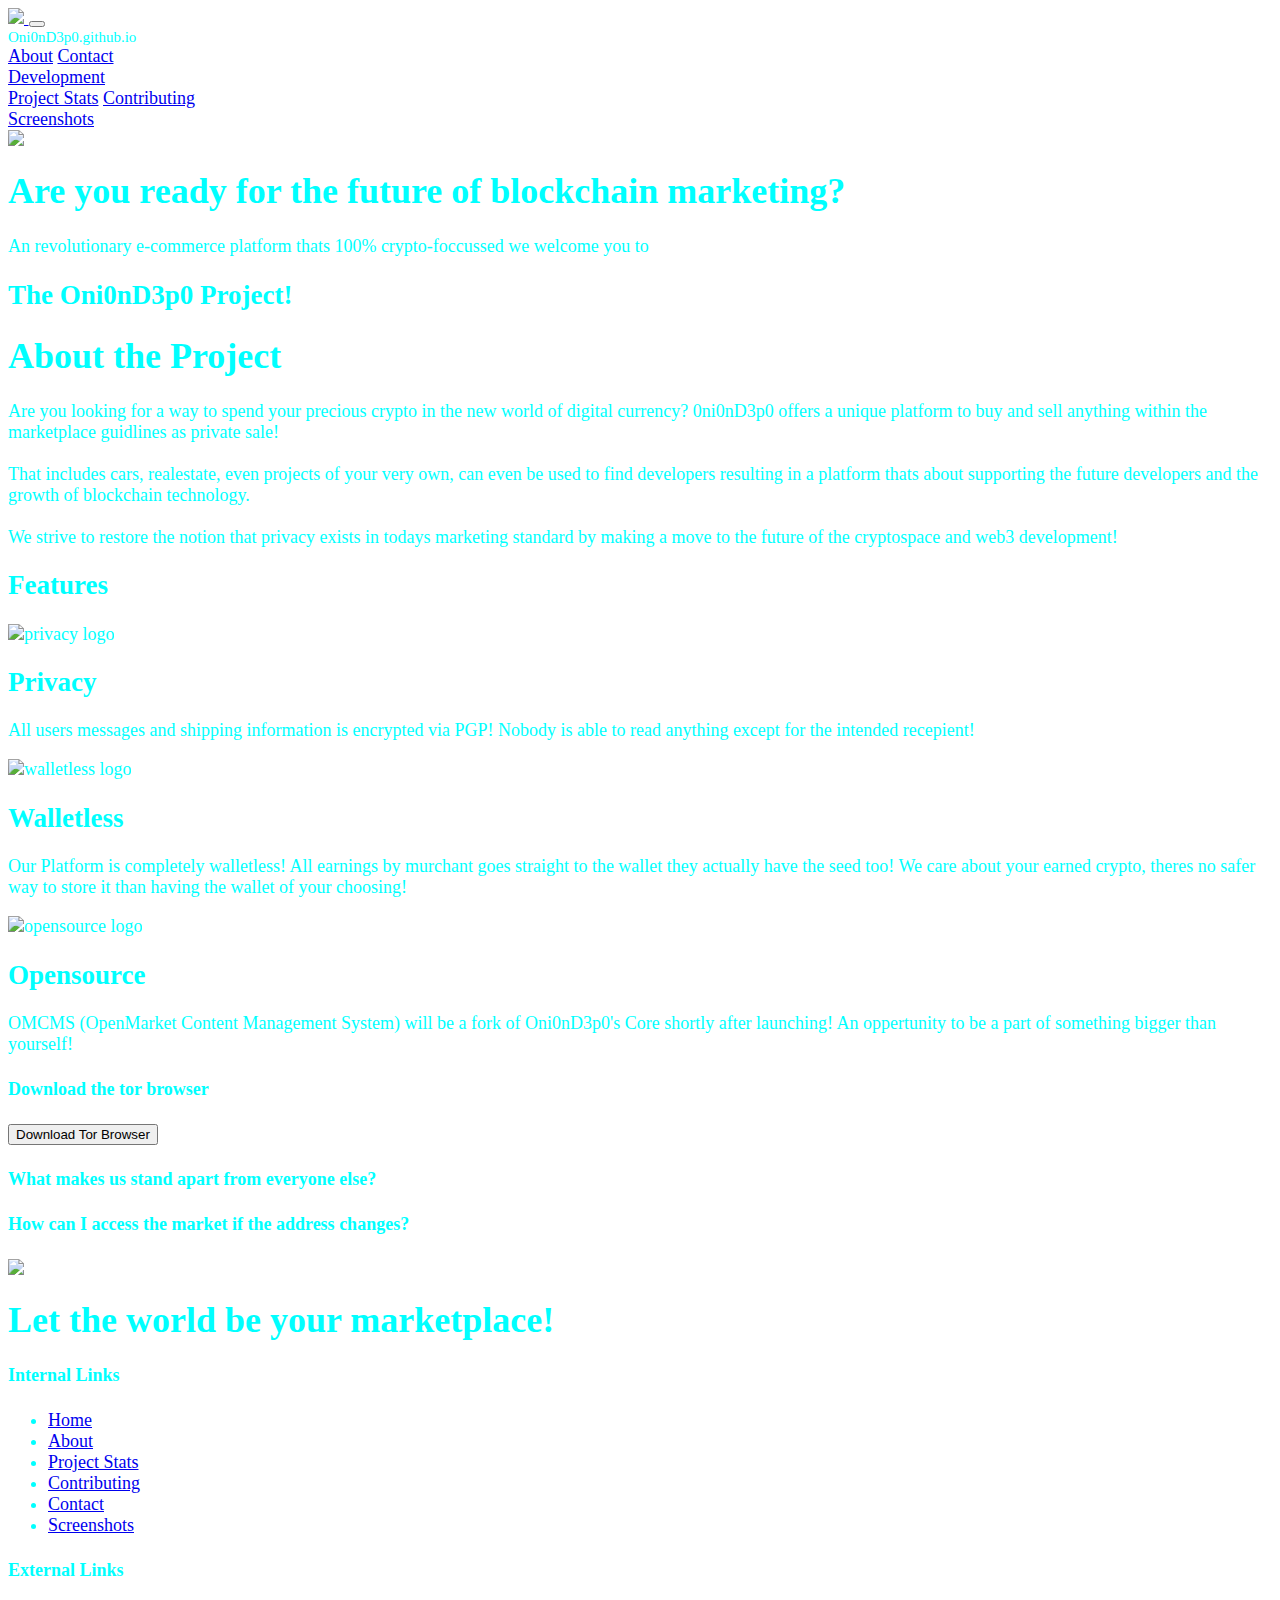
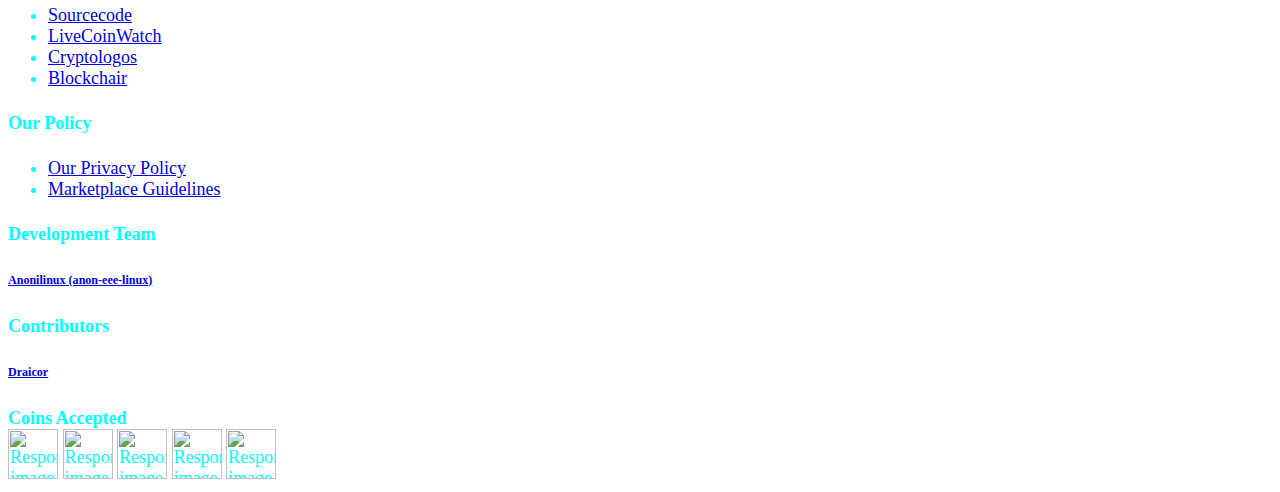
==== index.html @ 4b7bdcfb "initiate commit" ====
<html>

<head>
  <title>Home</title>
  <link href="https://cdn.jsdelivr.net/npm/bootstrap@5.0.2/dist/css/bootstrap.min.css" rel="stylesheet"
    integrity="sha384-EVSTQN3/azprG1Anm3QDgpJLIm9Nao0Yz1ztcQTwFspd3yD65VohhpuuCOmLASjC" crossorigin="anonymous">
  <!-- View Port -->
  <meta name="viewport" content="width=device-width, initial-scale=1" />
  <!-- Bootstrap CSS only -->
  <link href="https://cdn.jsdelivr.net/npm/bootstrap@5.2.2/dist/css/bootstrap.min.css" rel="stylesheet"
    integrity="sha384-Zenh87qX5JnK2Jl0vWa8Ck2rdkQ2Bzep5IDxbcnCeuOxjzrPF/et3URy9Bv1WTRi" crossorigin="anonymous">
  <!-- Custom CSS -->
  <link rel="stylesheet" type="text/css" href="https://oniondepo.github.io/surface_website/files/css/style.css">
  <!-- Font Awesome Icon Library -->
  <link href="netdna.bootstrapcdn.com/font-awesome/3.2.1/css/font-awesome.css" rel="stylesheet">
  <link rel="stylesheet" href="https://cdnjs.cloudflare.com/ajax/libs/font-awesome/4.7.0/css/font-awesome.min.css">
  <!-- Bootstrap bundle mini.js -->
  <script src="https://cdn.jsdelivr.net/npm/bootstrap@5.0.2/dist/js/bootstrap.bundle.min.js"></script>
  <!-- Font Family -->
  <link href='http://fonts.googleapis.com/css?family=Oswald:400,300,700' rel='stylesheet' type='text/css'>
</head>

<body class="bg-black" style="color: cyan; font-size: 18;">

  <style>
    .navbar {
      background-image: url("https://oniondepo.github.io/surface_website/files/images/banners/banner-3.webp");
    }
  </style>

  <nav class="navbar navbar-expand-lg navbar-light #navbar-bg-img">
    <div class="container-fluid justify-content-center">
      <a href="https://oniondepo.github.io/surface_website/" class="nav-item nav-link bg-none">
        <img class="custom-logo" src="https://oniondepo.github.io/surface_website/files/images/oniondepo_logo.gif">
      </a>
      <button type="button" class="navbar-toggler bg-dark" data-bs-toggle="collapse" data-bs-target="#navbarCollapse">
        <span class="navbar-toggler-icon bg-white"></span>
      </button>
      <div class="collapse navbar-collapse justify-content-between bg-custom-secondary p-2" id="navbarCollapse">
        <span class="text-success shadow-primary">
          <small>
            Oni0nD3p0.github.io
          </small>
        </span>
        <div class="navbar-nav">
          <a href="https://oniondepo.github.io/surface_website/about/" class="nav-item nav-link text-white shadow-primary">About</a>
          <a href="https://oniondepo.github.io/surface_website/contact/" class="nav-item nav-link text-white shadow-primary">Contact</a>
          <div class="nav-item dropdown">
            <a href="https://oniondepo.github.io/surface_website/development/" class="nav-link dropdown-toggle text-white shadow-primary"
              data-bs-toggle="dropdown">Development</a>
            <div class="dropdown-menu bg-custom-secondary">
              <a href="https://oniondepo.github.io/surface_website/development/" class="dropdown-item text-white shadow-primary">Project Stats</a>
              <a href="https://oniondepo.github.io/surface_website/development/contributing.html" class="dropdown-item text-white shadow-primary">Contributing</a>
            </div>
          </div>
          <div class="navbar-nav">
            <a href="https://oniondepo.github.io/surface_website/screenshots/" class="nav-item nav-link active text-white shadow-primary">Screenshots</a>
          </div>
        </div>
      </div>
    </div>
  </nav>
  <!-- Site Notifications -->

  <div class="container-fluid">
    <div class="row p-2 justify-content-center">
      <!-- left sidebar -->
      <div class="col-sm-12 col-md-8">

        <div class="row p-2 justify-content-center">

          <div class="row p-2 bg-custom-secondary"> <!-- page banner -->
            <img class="banner-custom" src="https://oniondepo.github.io/surface_website/files/images/banners/banner-10.jpg">
          </div>

          <div class="row justify-content-center p-2 text-center bg-custom-secondary mb-2"> <!-- Be a subscriber -->
            <h1 class="mb-2 p-2 text-black shadow-primary">Are you ready for the future of blockchain marketing?</h1>
            <span>An revolutionary e-commerce platform thats 100% crypto-foccussed we welcome you to</span>
            <h2 class="text-white shadow-primary">The Oni0nD3p0 Project!</h2>
          </div>

          <div class="row p-2 justify-content-center bg-custom-secondary mb-2"> <!-- INTRO Section -->
            <h1 class="p-2 text-danger">About the Project</h1>
            <article class="p-2 rounded-4">

              Are you looking for a way to spend your precious crypto in the new world of digital currency?
              0ni0nD3p0 offers a unique platform to buy and sell anything within the marketplace guidlines as private
              sale!<br><br>

              That includes cars, realestate, even projects of your very own, can even be used to find developers
              resulting in a platform thats about supporting the future developers and the growth of blockchain
              technology.

              <br><br>We strive to restore the notion that privacy exists in todays marketing standard by making a move
              to the future of the cryptospace and web3 development!
            </article>
          </div>

          <div class=" row p-2 justify-content-center bg-custom-secondary mb-2"> <!-- Features Section -->
            <h2 class="text-danger text-center p-2">Features</h2>
            <div class="row justify-content-center p-2">
              <div class="col- col-sm-12 col-md-4">
                <div class="row p-2 justify-content-center">
                  <div class="card m-2 bg-custom-secondary p-2">
                    <img class="card-img" src="https://oniondepo.github.io/surface_website/files/images/privacy.webp" alt="privacy logo" />
                    <div class="card-body">
                      <h2 class="card-title text-center">Privacy</h2>
                      <p class="card-text shadow-primary">
                        All users messages and shipping information is encrypted via PGP! Nobody is able to read
                        anything except for the intended recepient!
                      </p>
                    </div>
                  </div>
                </div>
              </div>

              <div class="col- col-sm-12 col-md-4">
                <div class="row p-2 justify-content-center">
                  <div class="card m-2 bg-custom-secondary p-2">
                    <img class="card-img" src="https://oniondepo.github.io/surface_website/files/images/walletless.jpg" alt="walletless logo" />
                    <div class="card-body">
                      <h2 class="card-title text-center">Walletless</h2>
                      <p class="card-text shadow-primary">
                        Our Platform is completely walletless! All earnings by murchant goes straight to the wallet they
                        actually have the seed too!
                        We care about your earned crypto, theres no safer way to store it than having the wallet of your
                        choosing!
                      </p>
                    </div>
                  </div>
                </div>
              </div>

              <div class="col- col-sm-12 col-md-4">
                <div class="row p-2 justify-content-center">
                  <div class="card m-2 bg-custom-secondary p-2">
                    <img class="card-img" src="https://oniondepo.github.io/surface_website/files/images/Open-Source-Maturity-Model.jpg" alt="opensource logo" />
                    <div class="card-body">
                      <h2 class="card-title text-center">Opensource</h2>
                      <p class="card-text shadow-primary">
                        OMCMS (OpenMarket Content Management System)
                        will be a fork of Oni0nD3p0's Core shortly after launching!
                        An oppertunity to be a part of something bigger than yourself!
                      </p>
                    </div>
                  </div>
                </div>
              </div>
            </div>
          </div>
          
          <div class="row justify-content-center p-2 text-center bg-custom-secondary mb-2"> <!-- other info -->
            <h4 class="text-black shadow-primary p-2">Download the tor browser</h4>
            <p class="mt-2 mb-2 p-2">
              <a href="https://www.torproject.org/download/" target="about_blank">
                <button class="btn btn-dark text-white shadow-primary p-2">
                  Download Tor Browser
                </button>
              </a>              
            </p>

            <h4 class="text-danger p-2">What makes us stand apart from everyone else?</h4>
            <p class="mt-2 mb-2 p-2">
             
            </p>

            <h4 class="text-danger p-2">How can I access the market if the address changes?</h4>
            <p class="mt-2 mb-2 p-2">
            </p>

          </div>

        </div>
      </div>
      <!-- right sidebar -->
    </div>
    <!-- Footer -->

    <style>
      .footer {
        background-image: url("https://oniondepo.github.io/surface_website/files/images/banners/banner-3.webp");
      }
    </style>

    <!-- Footer -->
    <footer class="row text-center justify-content-center p-2 bg-custom #footer">
      <div class="row text-center justify-content-center"> <!-- footer heading banner -->
        <div class="col-sm-12 col-md-6">
          <div class="row align-content-center p-2">
            <img class="banner-custom img-fluid" src="https://oniondepo.github.io/surface_website/files/images/banners/banner-5.webp">
            <h1 class="text-black shadow-primary p-2">Let the world be your marketplace!</h1>
          </div>
        </div>
      </div>
      <!-- Internal Links -->
      <div class="row text-center justify-content-center">
        <div class="col-4">
          <div class="row justify-content-center text-center p-2">
            <h4 class="text-muted"><b>Internal Links</b></h4>
            <ul class="list-unstyled fs-6">
              <li><a href="https://oniondepo.github.io/surface_website/">Home</a></li>
              <li><a href="https://oniondepo.github.io/surface_website/about/">About</a></li>
              <li><a href="https://oniondepo.github.io/surface_website/development/">Project Stats</a></li>
              <li><a href="https://oniondepo.github.io/surface_website/development/contributing/">Contributing</a></li>
              <li><a href="https://oniondepo.github.io/surface_website/contact/">Contact</a></li>
              <li><a href="https://oniondepo.github.io/surface_website/screenshots/">Screenshots</a></li>
            </ul>
          </div>
        </div>
        <!-- External Links -->
        <div class="col-4">
          <div class="row justify-content-center text-center p-2">
            <h4 class="text-muted"><b>External Links</b></h4>
            <ul class="list-unstyled fs-6">
              <li><a href="https://github.com/oniondepo/surface_website" use target="_blank">Sourcecode</a></li>
              <li><a href="https://www.livecoinwatch.com/" use target="_blank">LiveCoinWatch</a></li>
              <li><a href="https://cryptologos.cc/" use target="_blank">Cryptologos</a></li>
              <li><a href="https://blockchair.com/" use target="_blank">Blockchair</a></li>
            </ul>
          </div>
        </div>
        <!-- Our Policy -->
        <div class="col-4">
          <div class="row justify-content-center text-center p-2">
            <h4 class="text-muted"><b>Our Policy</b></h4>
            <ul class="list-unstyled fs-6">
              <li><a href="https://oniondepo.github.io/surface_website/policy.html">Our Privacy Policy</a></li>
              <li><a href="https://oniondepo.github.io/surface_website/guidelines.html">Marketplace Guidelines</a></li>
            </ul>
          </div>
        </div>
      </div>
      <!-- Developers and Supporters-->
      <div class="row justify-content-center text-center">
        <div class="col-md-4 text-white">
          <div class="row justify-content-center text-center p-2">
            <h4 class="text-muted"><b>Development Team</b></h4>
            <h6 class="shadow-primary">
              <a class="text-white" href="#" target="about_blank">Anonilinux (anon-eee-linux)</a>
            </h6>
          </div>
        </div>
        <div class="col-md-4 text-white">
          <div class="row justify-content-center text-center p-2">
            <h4 class="text-muted"><b>Contributors</b></h4>
            <h6 class="shadow-primary">
              <a class="text-white" href="https://github.com/draicor" target="about_blank">Draicor</a>
            </h6>
          </div>
        </div>
      </div>
      <!-- Default Coins Accepted -->
      <div class="row justify-content-center text-center">
        <b class="text-muted">Coins Accepted</b>
        <div class="col-md-4"></div>
        <div class="col-md-4">
          <div class="row justify-content-center text-center #p-2">
            <img class="img-fluid p-2" style="width: 50px; height: 50px;" alt="Responsive image"
              src="https://oniondepo.github.io/surface_website/files/images/coins/bitcoin-btc-logo.png">
            <img class="img-fluid p-2" style="width: 50px; height: 50px;" alt="Responsive image"
              src="https://oniondepo.github.io/surface_website/files/images/coins/bitcoin-cash-bch-logo.png">
            <img class="img-fluid p-2" style="width: 50px; height: 50px;" alt="Responsive image"
              src="https://oniondepo.github.io/surface_website/files/images/coins/litecoin-ltc-logo.png">
            <img class="img-fluid p-2" style="width: 50px; height: 50px;" alt="Responsive image"
              src="https://oniondepo.github.io/surface_website/files/images/coins/ethereum-eth-logo.png">
            <img class="img-fluid p-2" style="width: 50px; height: 50px;" alt="Responsive image"
              src="https://oniondepo.github.io/surface_website/files/images/coins/zcash-zec-logo.png">
            <!-- <img class="img-fluid p-2" style="width: 50px; height: 50px;" alt="Responsive image" src="https://oniondepo.github.io/surface_website/files/images/coins/monero-xmr-logo.png" style="#border-radius: 50%; #border: solid cyan 2px"> -->
            <!-- Need wallet for XMR -->
          </div>
        </div>
        <div class="col-md-4"></div>
      </div>
    </footer>
  </div>
</body>
</html>
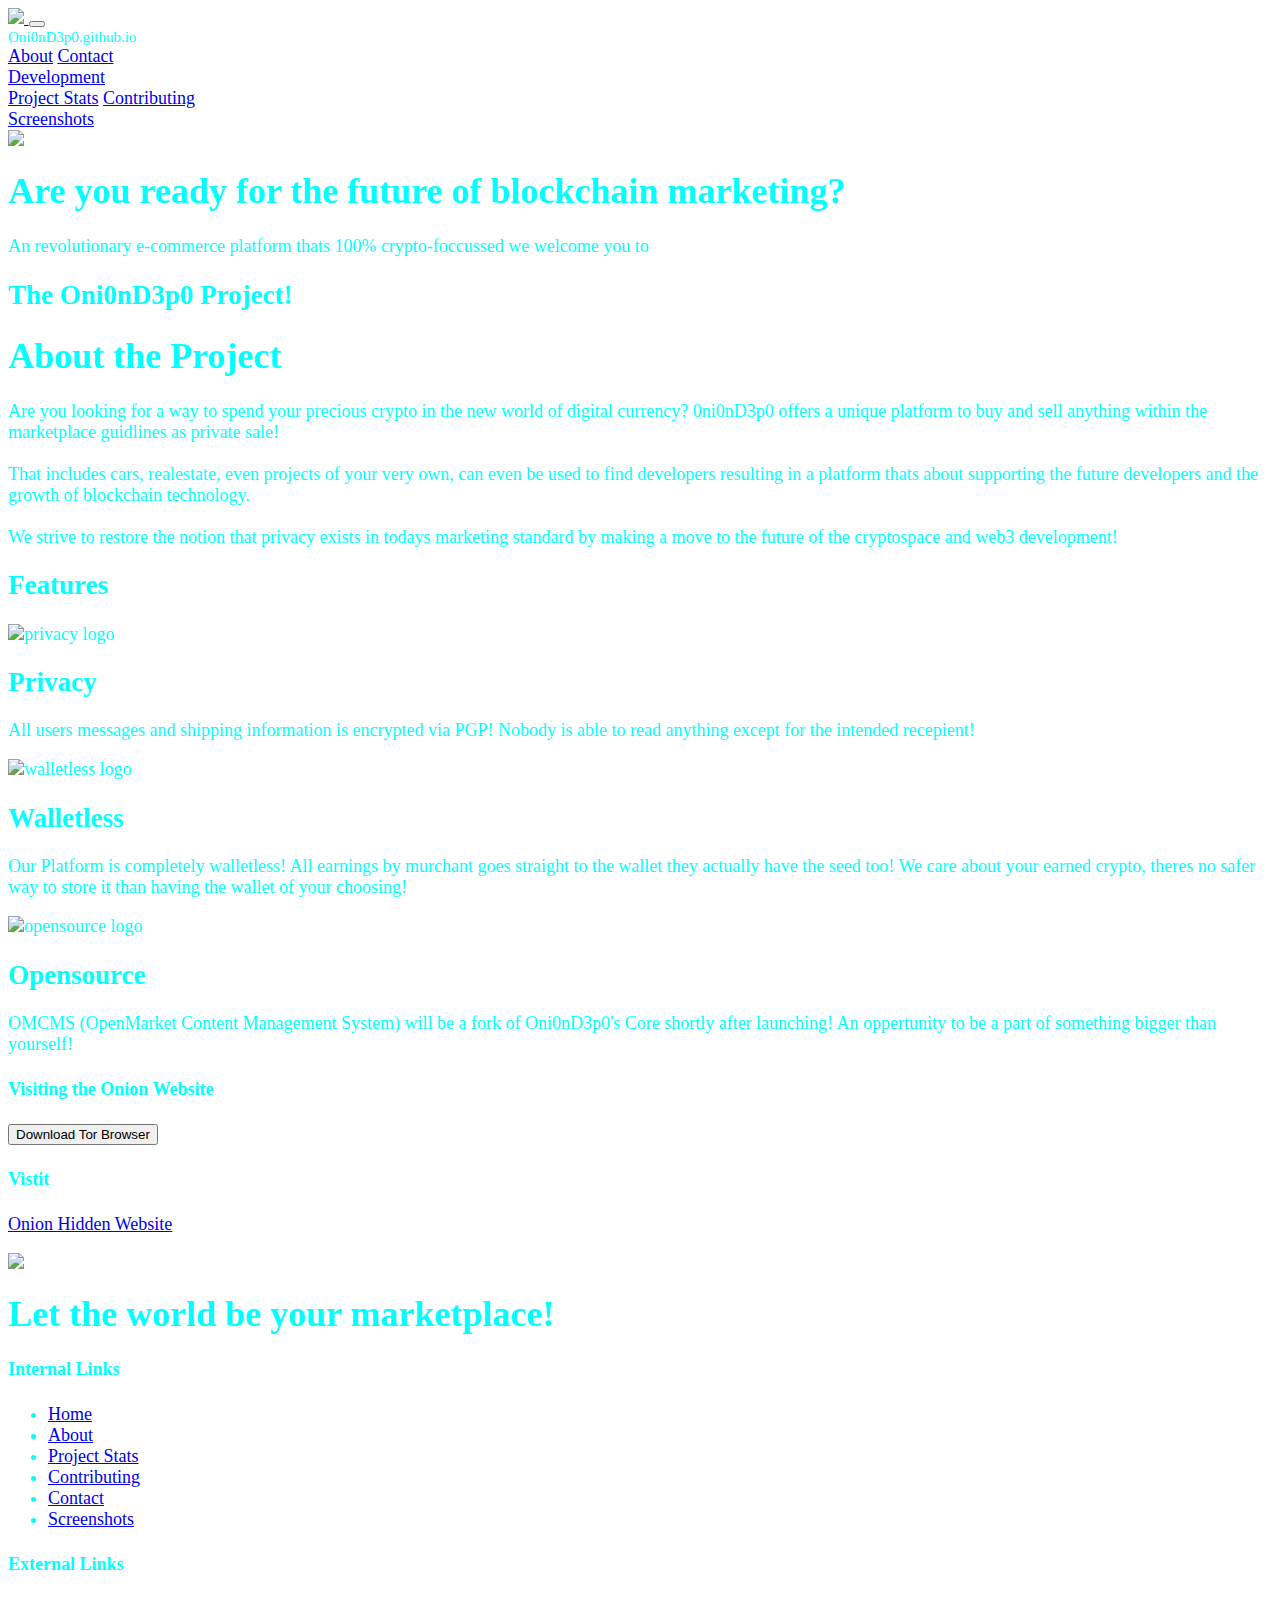
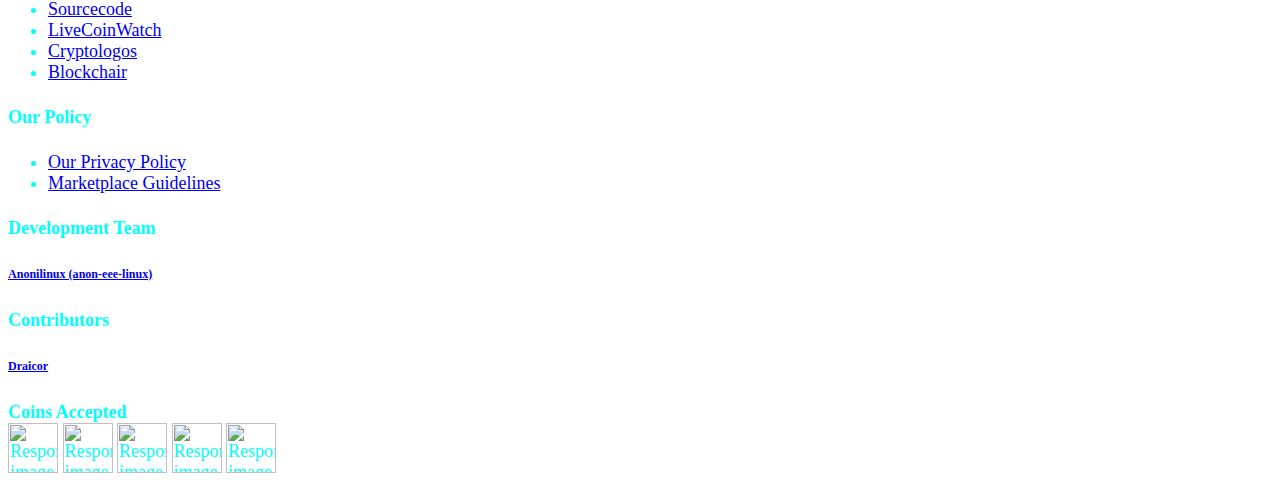
==== commit 6a9c4dee: "initiate commit" ====
--- a/index.html
+++ b/index.html
@@ -150,7 +150,7 @@
           </div>
           
           <div class="row justify-content-center p-2 text-center bg-custom-secondary mb-2"> <!-- other info -->
-            <h4 class="text-black shadow-primary p-2">Download the tor browser</h4>
+            <h4 class="text-black shadow-primary p-2">Visiting the Onion Website</h4>
             <p class="mt-2 mb-2 p-2">
               <a href="https://www.torproject.org/download/" target="about_blank">
                 <button class="btn btn-dark text-white shadow-primary p-2">
@@ -159,12 +159,8 @@
               </a>              
             </p>
 
-            <h4 class="text-danger p-2">What makes us stand apart from everyone else?</h4>
-            <p class="mt-2 mb-2 p-2">
-             
-            </p>
-
-            <h4 class="text-danger p-2">How can I access the market if the address changes?</h4>
+            <h4 class="text-danger p-2">Vistit</h4>
+            <a class="text-white shadow-primary" href="http://cnuiflerosm2uzh26tcuq5saapyto62nfajyhtqu37mwuzu2kyjbwrid.onion" target="about_blank">Onion Hidden Website</a>
             <p class="mt-2 mb-2 p-2">
             </p>
 
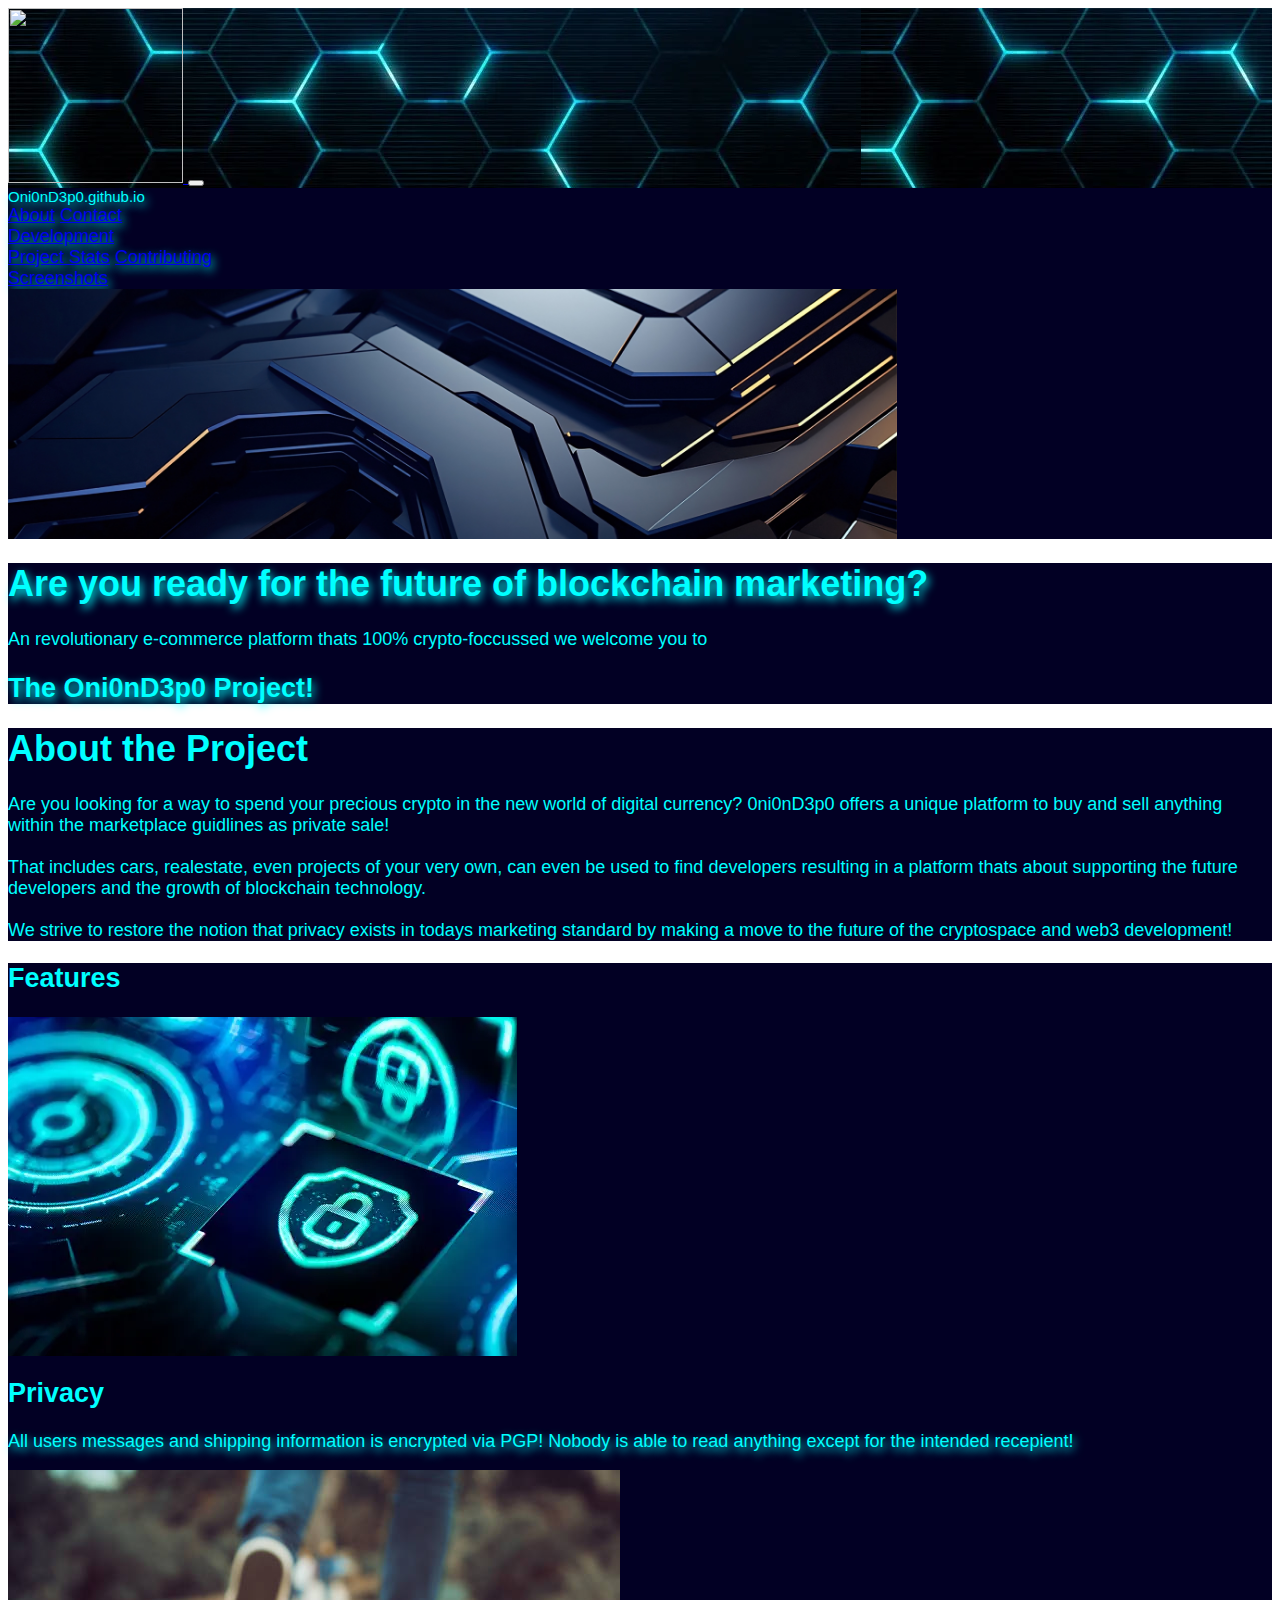
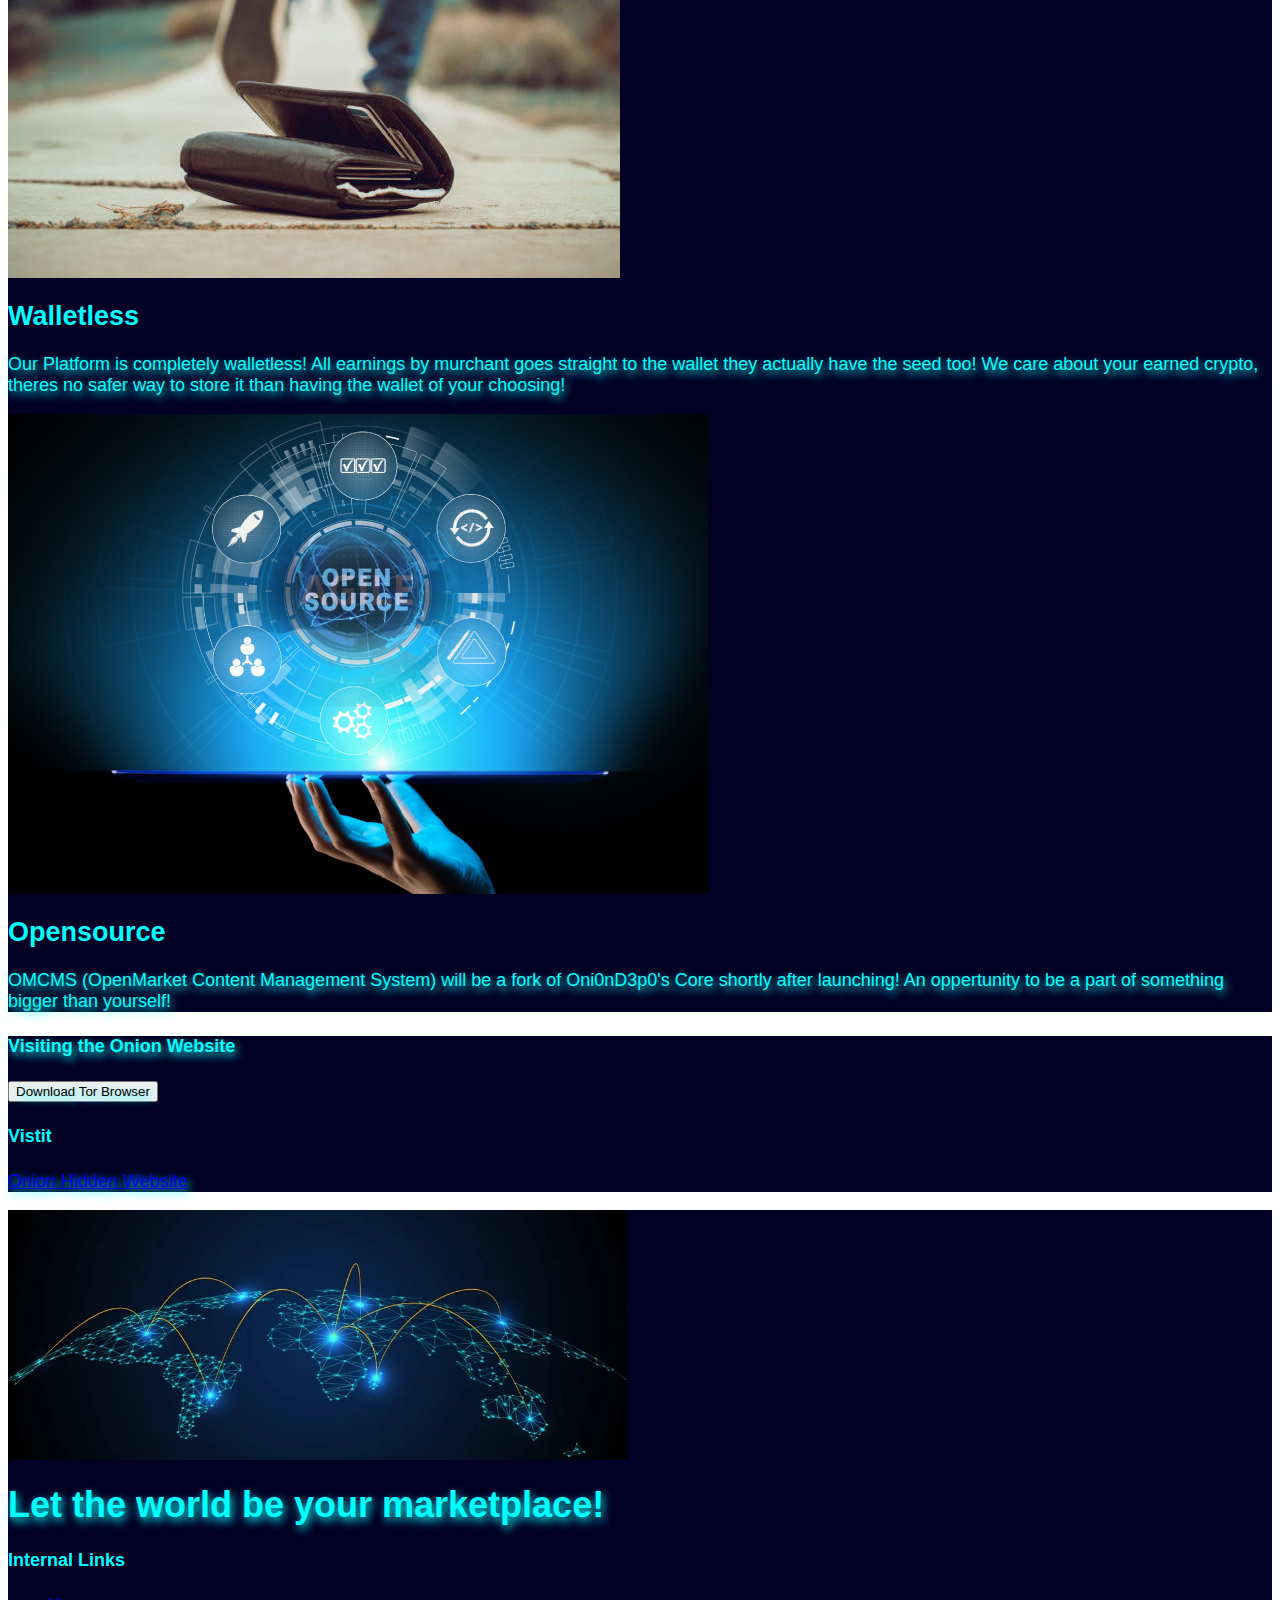
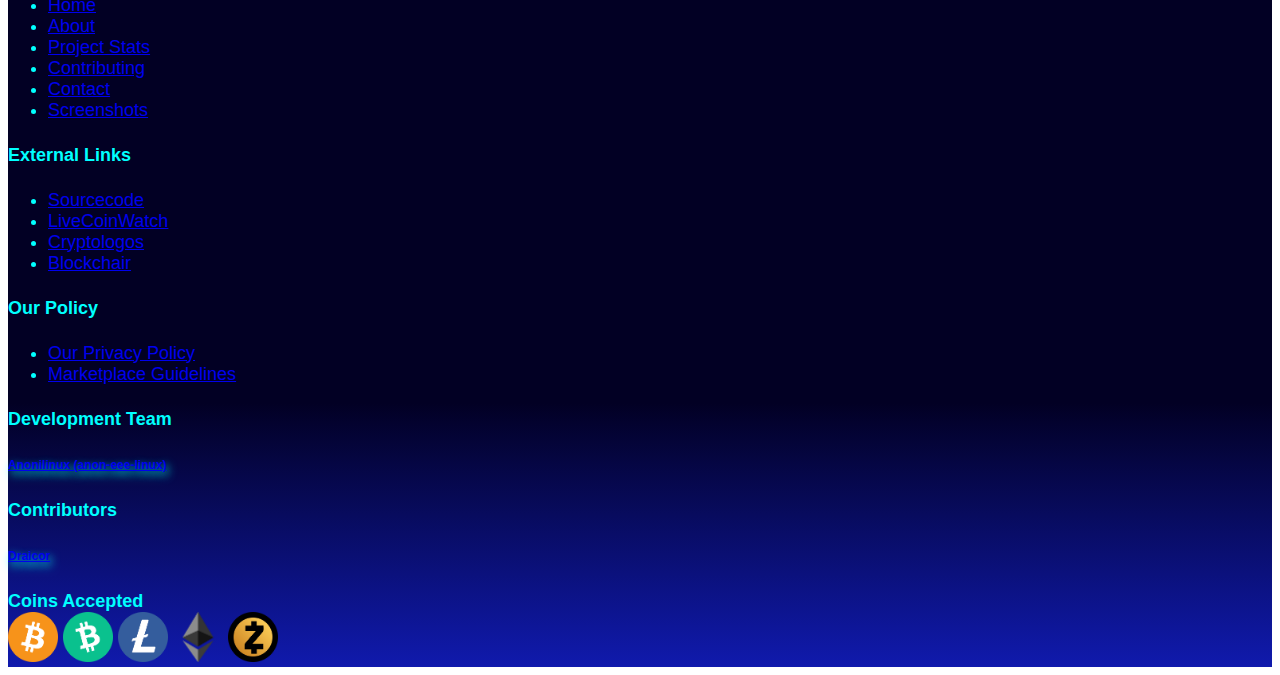
==== commit 03814b77: "initiate commit" ====
--- a/index.html
+++ b/index.html
@@ -10,7 +10,7 @@
   <link href="https://cdn.jsdelivr.net/npm/bootstrap@5.2.2/dist/css/bootstrap.min.css" rel="stylesheet"
     integrity="sha384-Zenh87qX5JnK2Jl0vWa8Ck2rdkQ2Bzep5IDxbcnCeuOxjzrPF/et3URy9Bv1WTRi" crossorigin="anonymous">
   <!-- Custom CSS -->
-  <link rel="stylesheet" type="text/css" href="https://oniondepo.github.io/surface_website/files/css/style.css">
+  <link rel="stylesheet" type="text/css" href="https://Oni0nD3p0.github.io/surface_website/files/css/style.css">
   <!-- Font Awesome Icon Library -->
   <link href="netdna.bootstrapcdn.com/font-awesome/3.2.1/css/font-awesome.css" rel="stylesheet">
   <link rel="stylesheet" href="https://cdnjs.cloudflare.com/ajax/libs/font-awesome/4.7.0/css/font-awesome.min.css">
@@ -24,14 +24,14 @@
 
   <style>
     .navbar {
-      background-image: url("https://oniondepo.github.io/surface_website/files/images/banners/banner-3.webp");
+      background-image: url("https://Oni0nD3p0.github.io/surface_website/files/images/banners/banner-3.webp");
     }
   </style>
 
   <nav class="navbar navbar-expand-lg navbar-light #navbar-bg-img">
     <div class="container-fluid justify-content-center">
-      <a href="https://oniondepo.github.io/surface_website/" class="nav-item nav-link bg-none">
-        <img class="custom-logo" src="https://oniondepo.github.io/surface_website/files/images/oniondepo_logo.gif">
+      <a href="https://Oni0nD3p0.github.io/surface_website/" class="nav-item nav-link bg-none">
+        <img class="custom-logo" src="https://Oni0nD3p0.github.io/surface_website/files/images/Oni0nD3p0_logo.gif">
       </a>
       <button type="button" class="navbar-toggler bg-dark" data-bs-toggle="collapse" data-bs-target="#navbarCollapse">
         <span class="navbar-toggler-icon bg-white"></span>
@@ -43,18 +43,18 @@
           </small>
         </span>
         <div class="navbar-nav">
-          <a href="https://oniondepo.github.io/surface_website/about/" class="nav-item nav-link text-white shadow-primary">About</a>
-          <a href="https://oniondepo.github.io/surface_website/contact/" class="nav-item nav-link text-white shadow-primary">Contact</a>
+          <a href="https://Oni0nD3p0.github.io/surface_website/about/" class="nav-item nav-link text-white shadow-primary">About</a>
+          <a href="https://Oni0nD3p0.github.io/surface_website/contact/" class="nav-item nav-link text-white shadow-primary">Contact</a>
           <div class="nav-item dropdown">
-            <a href="https://oniondepo.github.io/surface_website/development/" class="nav-link dropdown-toggle text-white shadow-primary"
+            <a href="https://Oni0nD3p0.github.io/surface_website/development/" class="nav-link dropdown-toggle text-white shadow-primary"
               data-bs-toggle="dropdown">Development</a>
             <div class="dropdown-menu bg-custom-secondary">
-              <a href="https://oniondepo.github.io/surface_website/development/" class="dropdown-item text-white shadow-primary">Project Stats</a>
-              <a href="https://oniondepo.github.io/surface_website/development/contributing.html" class="dropdown-item text-white shadow-primary">Contributing</a>
+              <a href="https://Oni0nD3p0.github.io/surface_website/development/" class="dropdown-item text-white shadow-primary">Project Stats</a>
+              <a href="https://Oni0nD3p0.github.io/surface_website/development/contributing.html" class="dropdown-item text-white shadow-primary">Contributing</a>
             </div>
           </div>
           <div class="navbar-nav">
-            <a href="https://oniondepo.github.io/surface_website/screenshots/" class="nav-item nav-link active text-white shadow-primary">Screenshots</a>
+            <a href="https://Oni0nD3p0.github.io/surface_website/screenshots/" class="nav-item nav-link active text-white shadow-primary">Screenshots</a>
           </div>
         </div>
       </div>
@@ -70,7 +70,7 @@
         <div class="row p-2 justify-content-center">
 
           <div class="row p-2 bg-custom-secondary"> <!-- page banner -->
-            <img class="banner-custom" src="https://oniondepo.github.io/surface_website/files/images/banners/banner-10.jpg">
+            <img class="banner-custom" src="https://Oni0nD3p0.github.io/surface_website/files/images/banners/banner-10.jpg">
           </div>
 
           <div class="row justify-content-center p-2 text-center bg-custom-secondary mb-2"> <!-- Be a subscriber -->
@@ -102,7 +102,7 @@
               <div class="col- col-sm-12 col-md-4">
                 <div class="row p-2 justify-content-center">
                   <div class="card m-2 bg-custom-secondary p-2">
-                    <img class="card-img" src="https://oniondepo.github.io/surface_website/files/images/privacy.webp" alt="privacy logo" />
+                    <img class="card-img" src="https://Oni0nD3p0.github.io/surface_website/files/images/privacy.webp" alt="privacy logo" />
                     <div class="card-body">
                       <h2 class="card-title text-center">Privacy</h2>
                       <p class="card-text shadow-primary">
@@ -117,7 +117,7 @@
               <div class="col- col-sm-12 col-md-4">
                 <div class="row p-2 justify-content-center">
                   <div class="card m-2 bg-custom-secondary p-2">
-                    <img class="card-img" src="https://oniondepo.github.io/surface_website/files/images/walletless.jpg" alt="walletless logo" />
+                    <img class="card-img" src="https://Oni0nD3p0.github.io/surface_website/files/images/walletless.jpg" alt="walletless logo" />
                     <div class="card-body">
                       <h2 class="card-title text-center">Walletless</h2>
                       <p class="card-text shadow-primary">
@@ -134,7 +134,7 @@
               <div class="col- col-sm-12 col-md-4">
                 <div class="row p-2 justify-content-center">
                   <div class="card m-2 bg-custom-secondary p-2">
-                    <img class="card-img" src="https://oniondepo.github.io/surface_website/files/images/Open-Source-Maturity-Model.jpg" alt="opensource logo" />
+                    <img class="card-img" src="https://Oni0nD3p0.github.io/surface_website/files/images/Open-Source-Maturity-Model.jpg" alt="opensource logo" />
                     <div class="card-body">
                       <h2 class="card-title text-center">Opensource</h2>
                       <p class="card-text shadow-primary">
@@ -174,7 +174,7 @@
 
     <style>
       .footer {
-        background-image: url("https://oniondepo.github.io/surface_website/files/images/banners/banner-3.webp");
+        background-image: url("https://Oni0nD3p0.github.io/surface_website/files/images/banners/banner-3.webp");
       }
     </style>
 
@@ -183,7 +183,7 @@
       <div class="row text-center justify-content-center"> <!-- footer heading banner -->
         <div class="col-sm-12 col-md-6">
           <div class="row align-content-center p-2">
-            <img class="banner-custom img-fluid" src="https://oniondepo.github.io/surface_website/files/images/banners/banner-5.webp">
+            <img class="banner-custom img-fluid" src="https://Oni0nD3p0.github.io/surface_website/files/images/banners/banner-5.webp">
             <h1 class="text-black shadow-primary p-2">Let the world be your marketplace!</h1>
           </div>
         </div>
@@ -194,12 +194,12 @@
           <div class="row justify-content-center text-center p-2">
             <h4 class="text-muted"><b>Internal Links</b></h4>
             <ul class="list-unstyled fs-6">
-              <li><a href="https://oniondepo.github.io/surface_website/">Home</a></li>
-              <li><a href="https://oniondepo.github.io/surface_website/about/">About</a></li>
-              <li><a href="https://oniondepo.github.io/surface_website/development/">Project Stats</a></li>
-              <li><a href="https://oniondepo.github.io/surface_website/development/contributing/">Contributing</a></li>
-              <li><a href="https://oniondepo.github.io/surface_website/contact/">Contact</a></li>
-              <li><a href="https://oniondepo.github.io/surface_website/screenshots/">Screenshots</a></li>
+              <li><a href="https://Oni0nD3p0.github.io/surface_website/">Home</a></li>
+              <li><a href="https://Oni0nD3p0.github.io/surface_website/about/">About</a></li>
+              <li><a href="https://Oni0nD3p0.github.io/surface_website/development/">Project Stats</a></li>
+              <li><a href="https://Oni0nD3p0.github.io/surface_website/development/contributing/">Contributing</a></li>
+              <li><a href="https://Oni0nD3p0.github.io/surface_website/contact/">Contact</a></li>
+              <li><a href="https://Oni0nD3p0.github.io/surface_website/screenshots/">Screenshots</a></li>
             </ul>
           </div>
         </div>
@@ -208,7 +208,7 @@
           <div class="row justify-content-center text-center p-2">
             <h4 class="text-muted"><b>External Links</b></h4>
             <ul class="list-unstyled fs-6">
-              <li><a href="https://github.com/oniondepo/surface_website" use target="_blank">Sourcecode</a></li>
+              <li><a href="https://github.com/Oni0nD3p0/surface_website" use target="_blank">Sourcecode</a></li>
               <li><a href="https://www.livecoinwatch.com/" use target="_blank">LiveCoinWatch</a></li>
               <li><a href="https://cryptologos.cc/" use target="_blank">Cryptologos</a></li>
               <li><a href="https://blockchair.com/" use target="_blank">Blockchair</a></li>
@@ -220,8 +220,8 @@
           <div class="row justify-content-center text-center p-2">
             <h4 class="text-muted"><b>Our Policy</b></h4>
             <ul class="list-unstyled fs-6">
-              <li><a href="https://oniondepo.github.io/surface_website/policy.html">Our Privacy Policy</a></li>
-              <li><a href="https://oniondepo.github.io/surface_website/guidelines.html">Marketplace Guidelines</a></li>
+              <li><a href="https://Oni0nD3p0.github.io/surface_website/policy.html">Our Privacy Policy</a></li>
+              <li><a href="https://Oni0nD3p0.github.io/surface_website/guidelines.html">Marketplace Guidelines</a></li>
             </ul>
           </div>
         </div>
@@ -252,16 +252,16 @@
         <div class="col-md-4">
           <div class="row justify-content-center text-center #p-2">
             <img class="img-fluid p-2" style="width: 50px; height: 50px;" alt="Responsive image"
-              src="https://oniondepo.github.io/surface_website/files/images/coins/bitcoin-btc-logo.png">
-            <img class="img-fluid p-2" style="width: 50px; height: 50px;" alt="Responsive image"
-              src="https://oniondepo.github.io/surface_website/files/images/coins/bitcoin-cash-bch-logo.png">
-            <img class="img-fluid p-2" style="width: 50px; height: 50px;" alt="Responsive image"
-              src="https://oniondepo.github.io/surface_website/files/images/coins/litecoin-ltc-logo.png">
-            <img class="img-fluid p-2" style="width: 50px; height: 50px;" alt="Responsive image"
-              src="https://oniondepo.github.io/surface_website/files/images/coins/ethereum-eth-logo.png">
-            <img class="img-fluid p-2" style="width: 50px; height: 50px;" alt="Responsive image"
-              src="https://oniondepo.github.io/surface_website/files/images/coins/zcash-zec-logo.png">
-            <!-- <img class="img-fluid p-2" style="width: 50px; height: 50px;" alt="Responsive image" src="https://oniondepo.github.io/surface_website/files/images/coins/monero-xmr-logo.png" style="#border-radius: 50%; #border: solid cyan 2px"> -->
+              src="https://Oni0nD3p0.github.io/surface_website/files/images/coins/bitcoin-btc-logo.png">
+            <img class="img-fluid p-2" style="width: 50px; height: 50px;" alt="Responsive image"
+              src="https://Oni0nD3p0.github.io/surface_website/files/images/coins/bitcoin-cash-bch-logo.png">
+            <img class="img-fluid p-2" style="width: 50px; height: 50px;" alt="Responsive image"
+              src="https://Oni0nD3p0.github.io/surface_website/files/images/coins/litecoin-ltc-logo.png">
+            <img class="img-fluid p-2" style="width: 50px; height: 50px;" alt="Responsive image"
+              src="https://Oni0nD3p0.github.io/surface_website/files/images/coins/ethereum-eth-logo.png">
+            <img class="img-fluid p-2" style="width: 50px; height: 50px;" alt="Responsive image"
+              src="https://Oni0nD3p0.github.io/surface_website/files/images/coins/zcash-zec-logo.png">
+            <!-- <img class="img-fluid p-2" style="width: 50px; height: 50px;" alt="Responsive image" src="https://Oni0nD3p0.github.io/surface_website/files/images/coins/monero-xmr-logo.png" style="#border-radius: 50%; #border: solid cyan 2px"> -->
             <!-- Need wallet for XMR -->
           </div>
         </div>
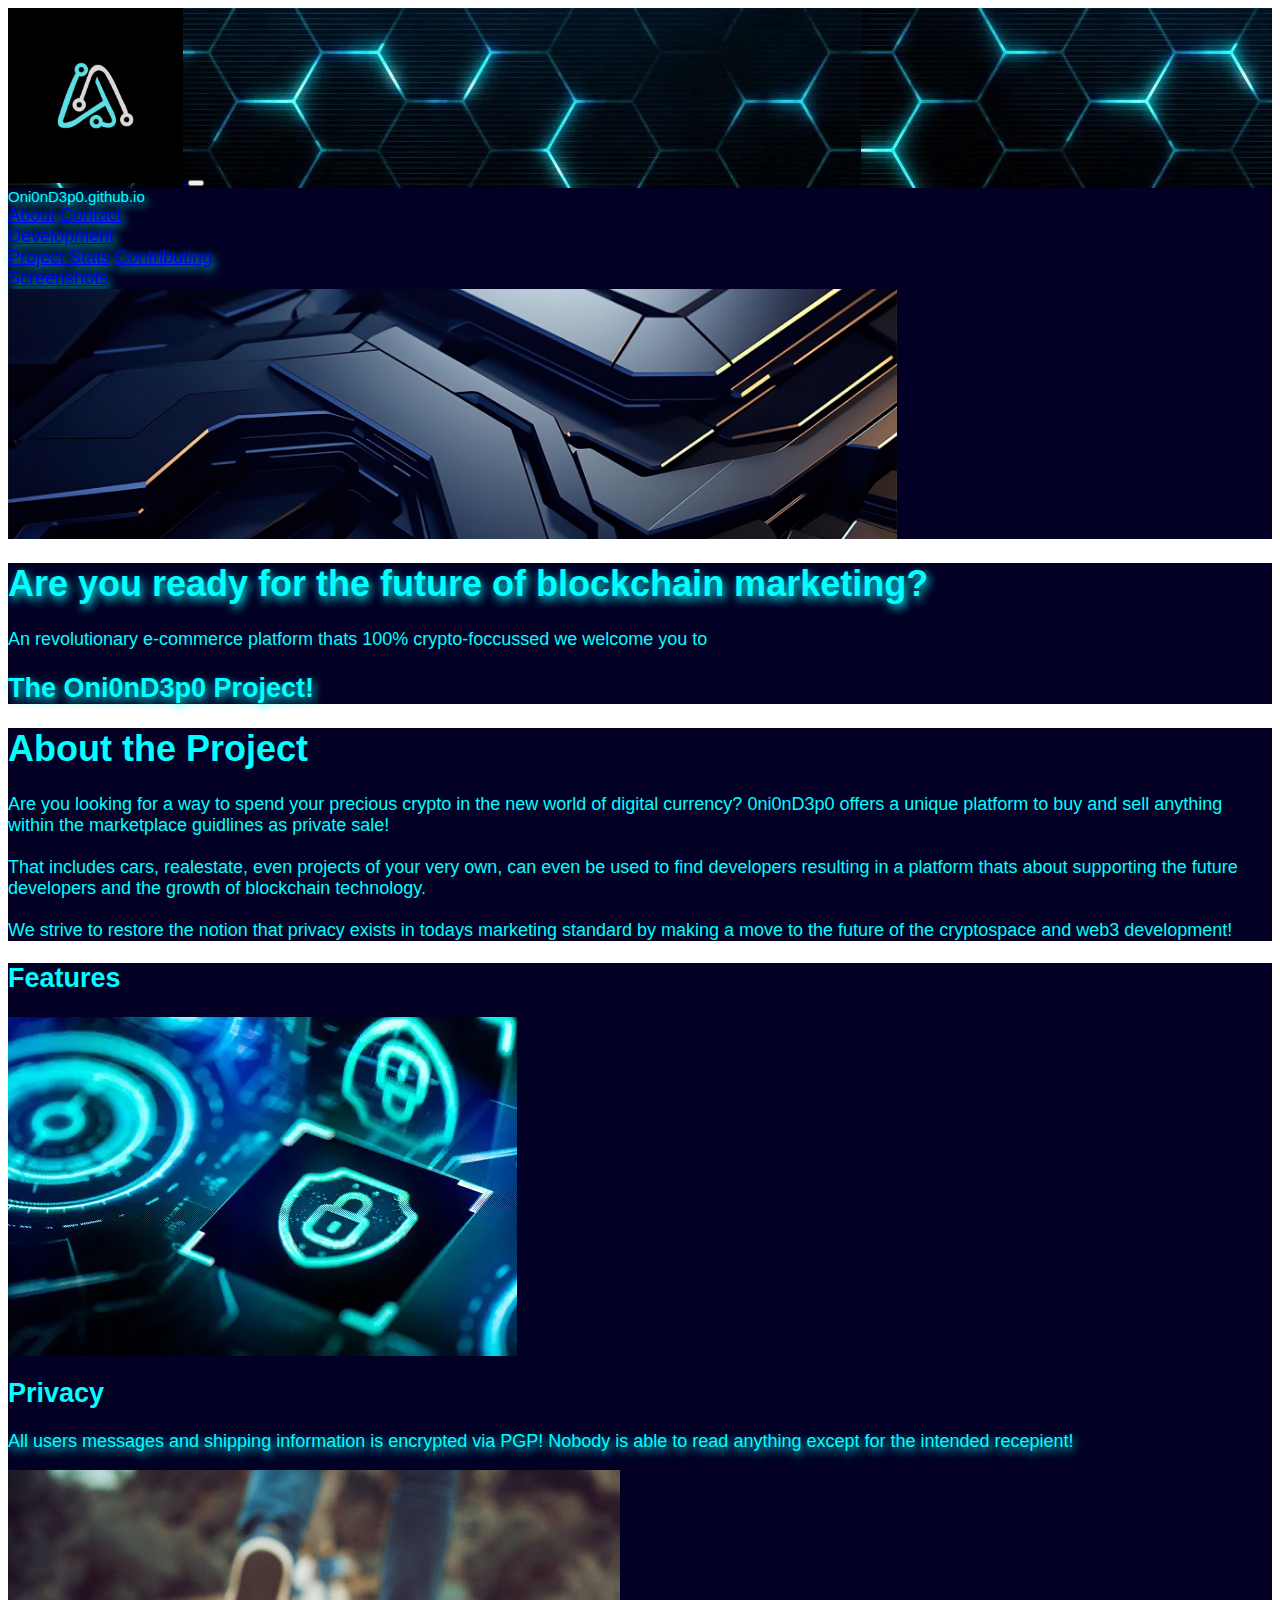
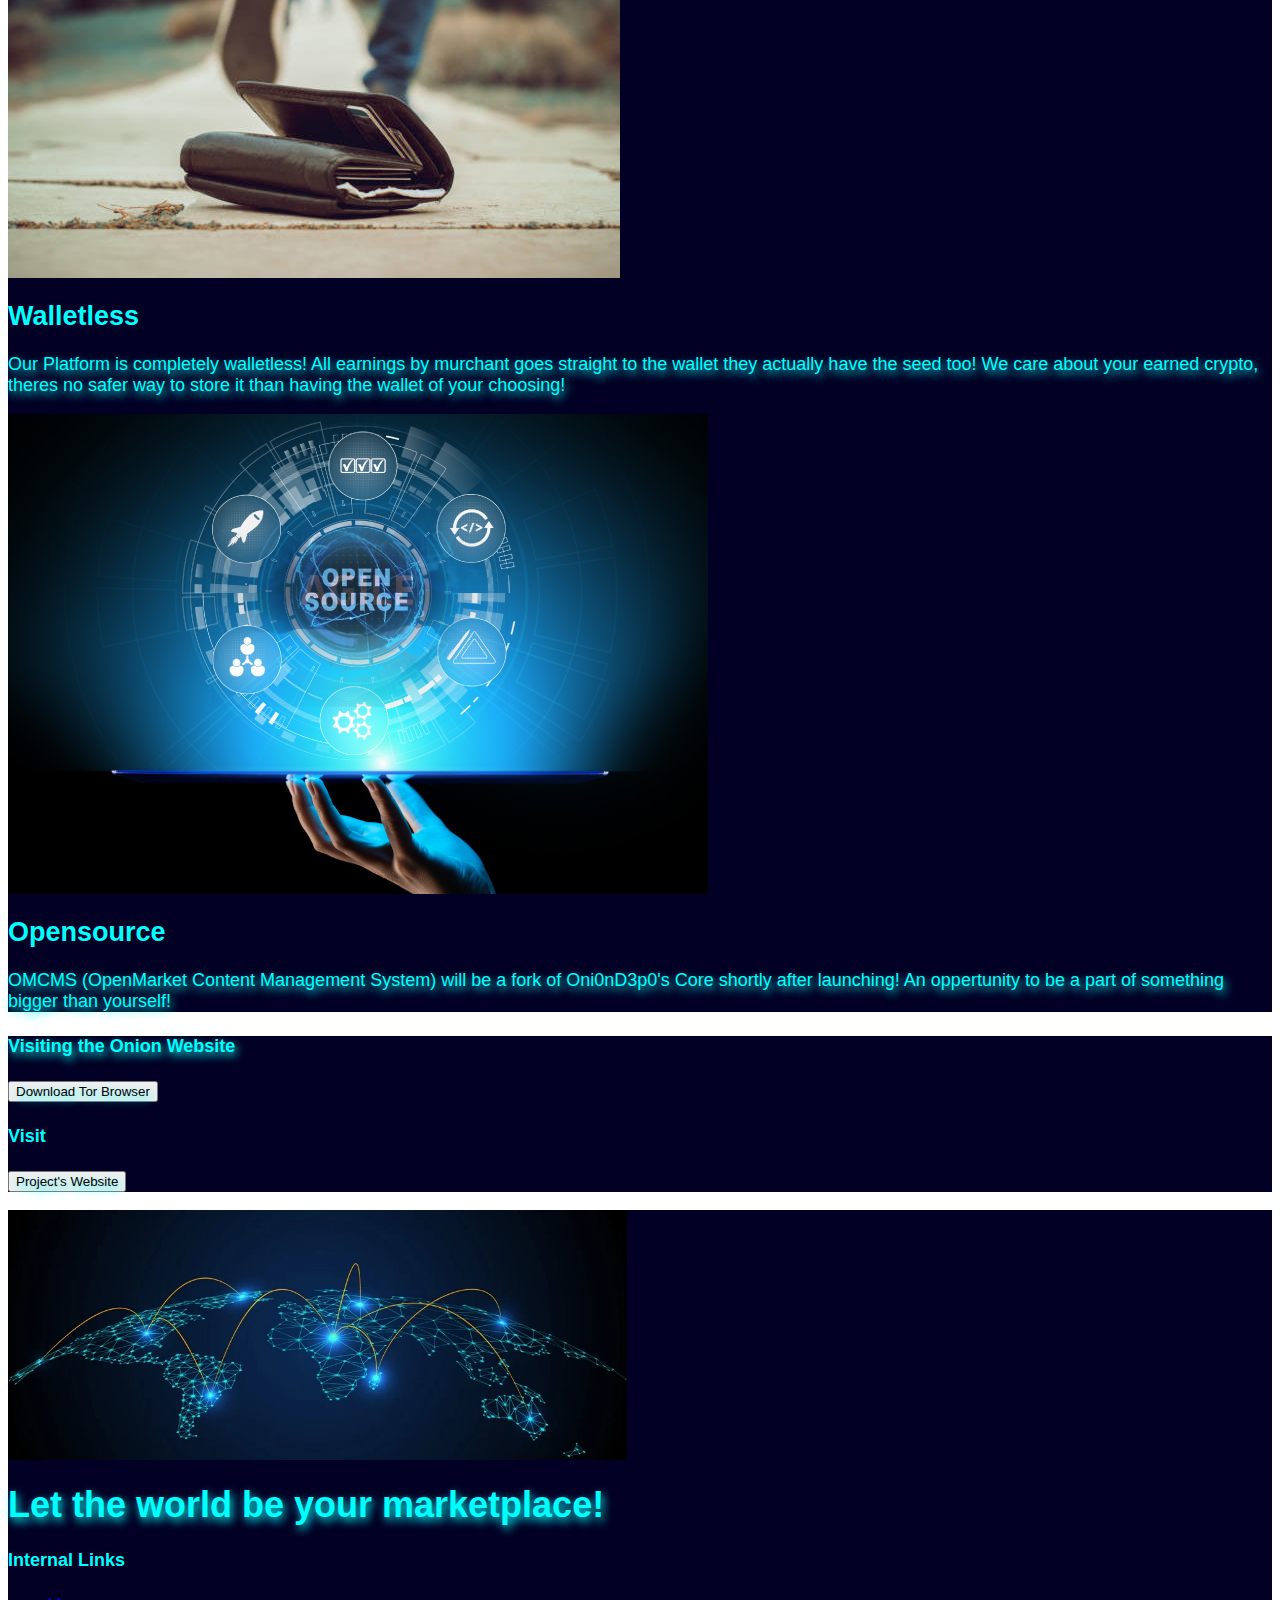
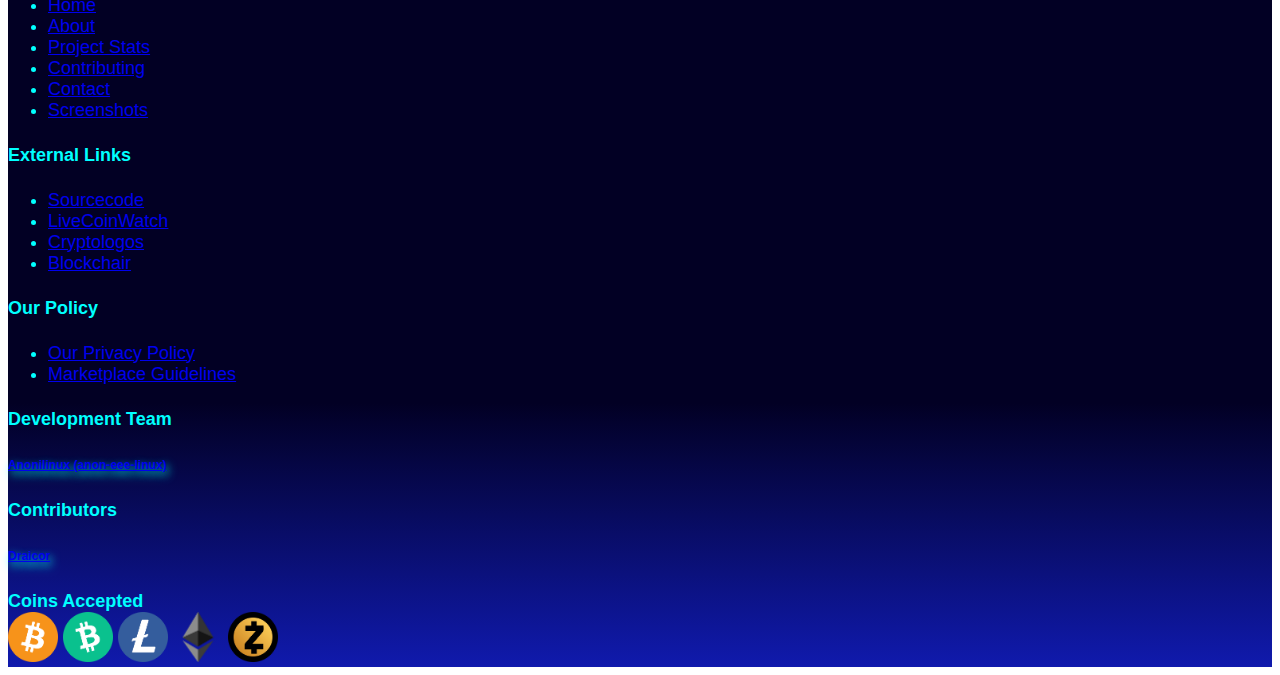
==== commit a37880e0: "initiate commit" ====
--- a/index.html
+++ b/index.html
@@ -159,9 +159,13 @@
               </a>              
             </p>
 
-            <h4 class="text-danger p-2">Vistit</h4>
-            <a class="text-white shadow-primary" href="http://cnuiflerosm2uzh26tcuq5saapyto62nfajyhtqu37mwuzu2kyjbwrid.onion" target="about_blank">Onion Hidden Website</a>
+            <h4 class="text-danger p-2">Visit</h4>
             <p class="mt-2 mb-2 p-2">
+              <a href="http://cnuiflerosm2uzh26tcuq5saapyto62nfajyhtqu37mwuzu2kyjbwrid.onion" target="about_blank">
+                <button class="btn btn-dark text-white shadow-primary p-2">
+                  Project's Website
+                </button>
+              </a> 
             </p>
 
           </div>
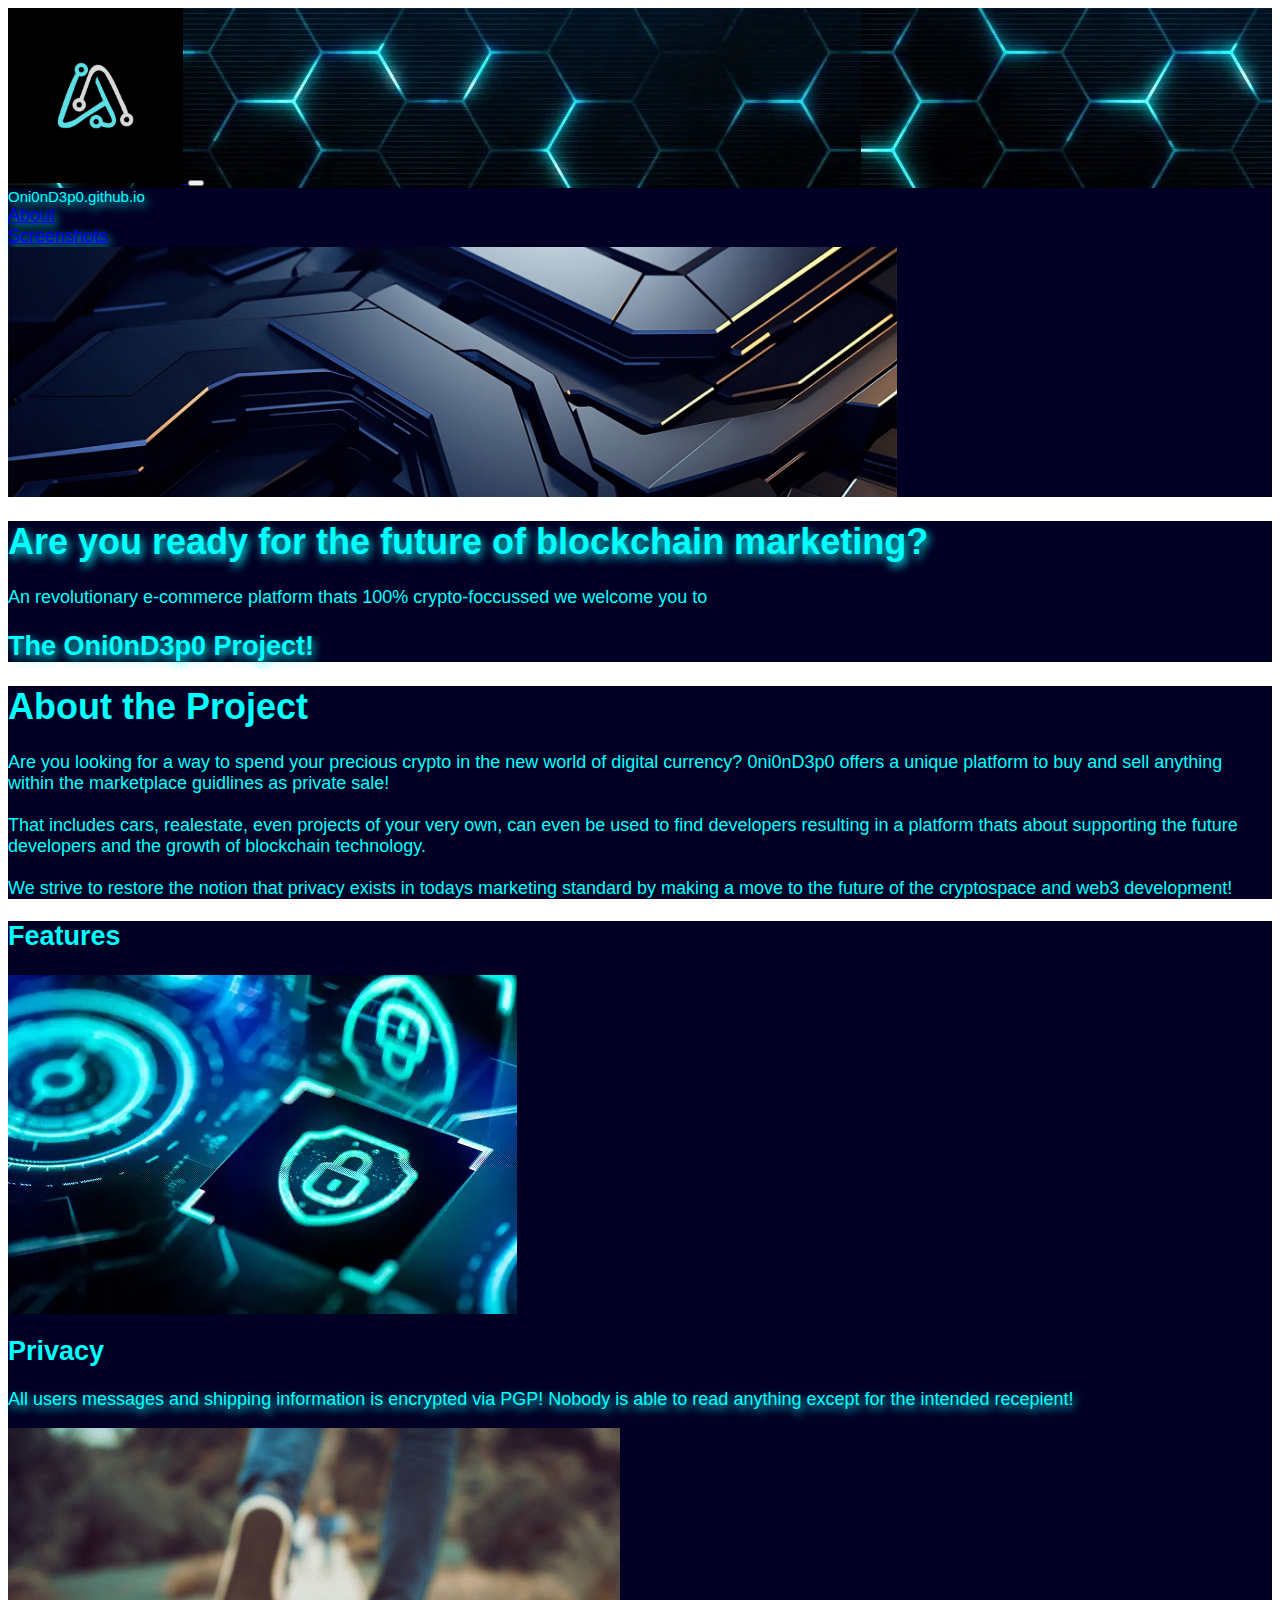
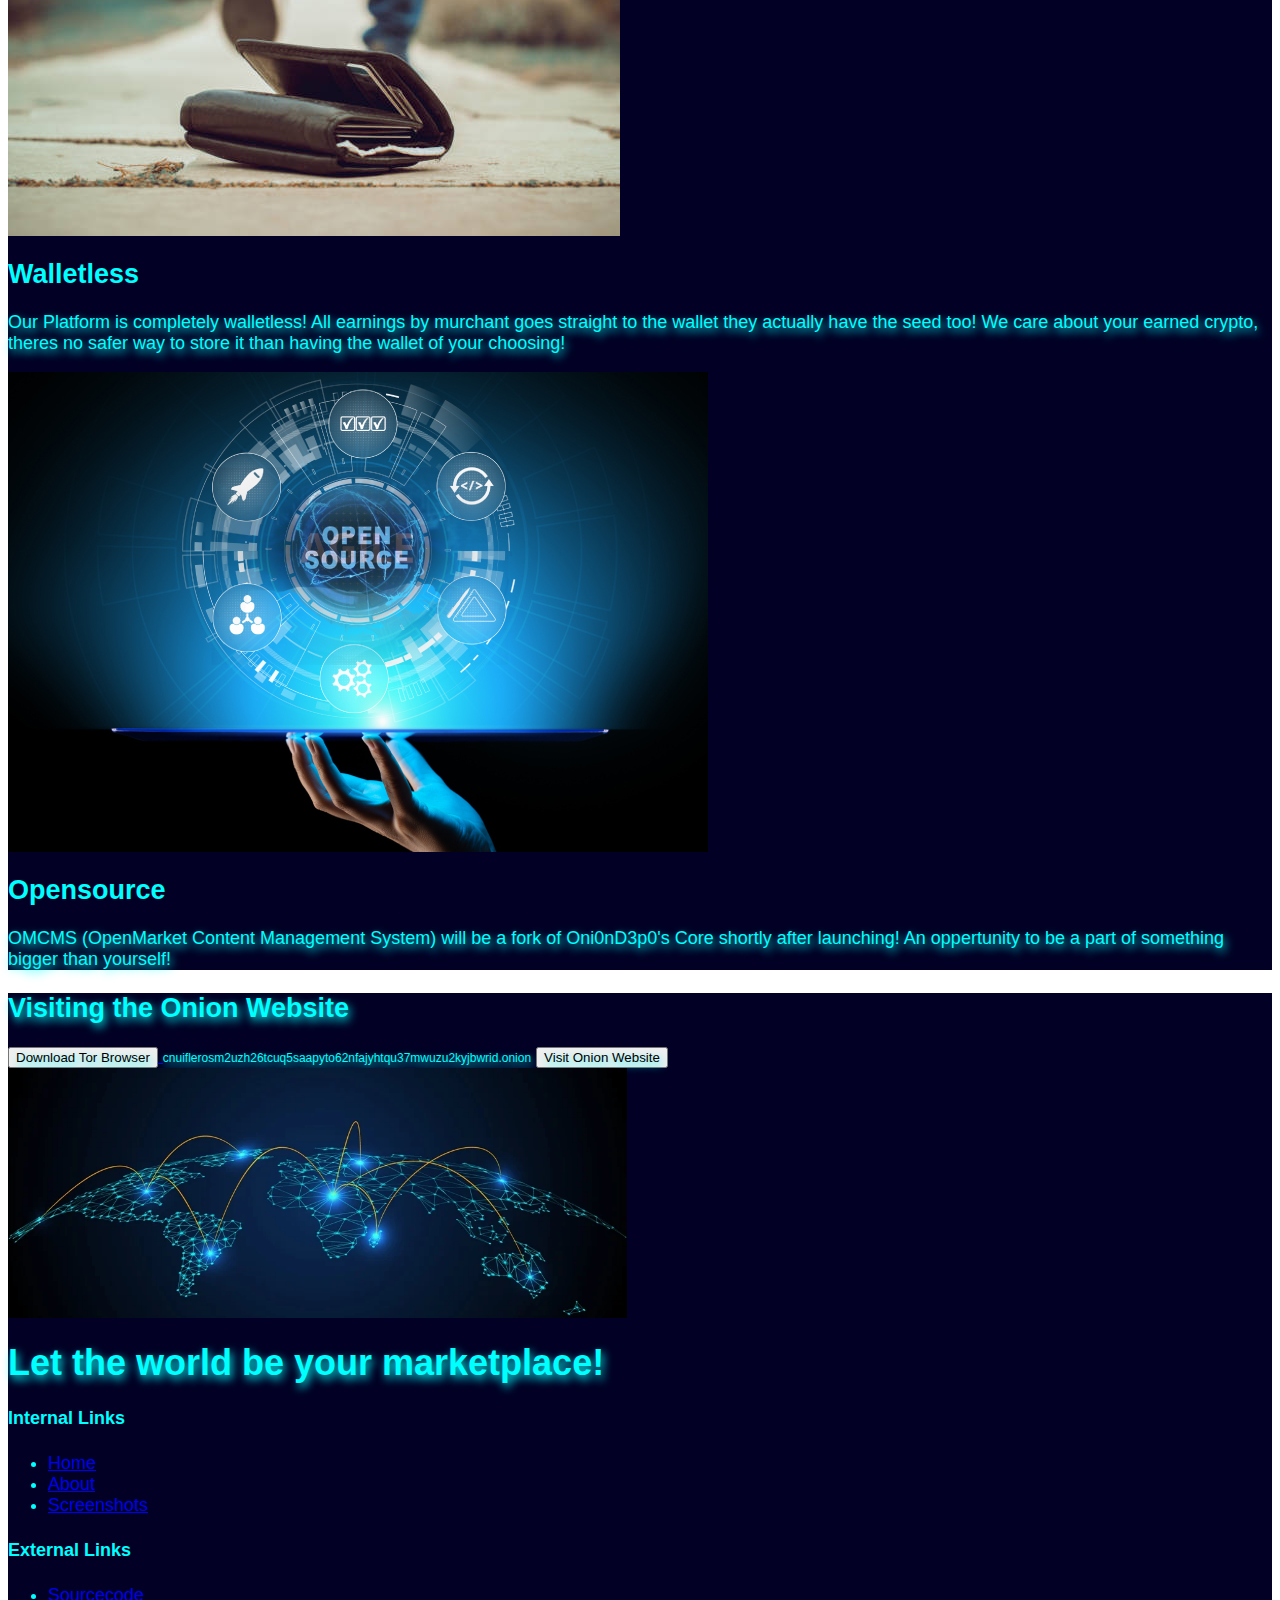
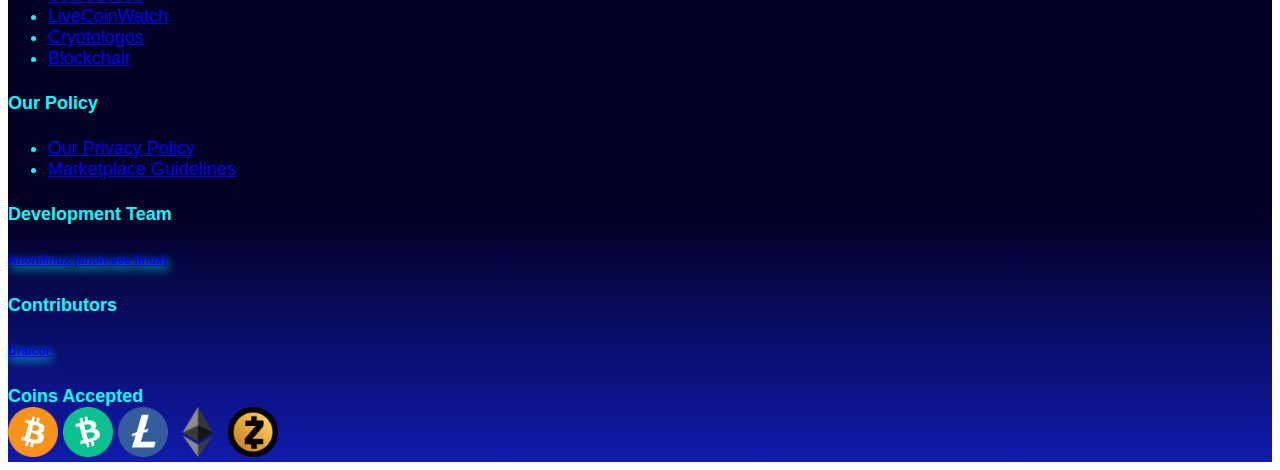
==== commit 1fb2c91c: "initiate commit" ====
--- a/index.html
+++ b/index.html
@@ -44,15 +44,6 @@
         </span>
         <div class="navbar-nav">
           <a href="https://Oni0nD3p0.github.io/surface_website/about/" class="nav-item nav-link text-white shadow-primary">About</a>
-          <a href="https://Oni0nD3p0.github.io/surface_website/contact/" class="nav-item nav-link text-white shadow-primary">Contact</a>
-          <div class="nav-item dropdown">
-            <a href="https://Oni0nD3p0.github.io/surface_website/development/" class="nav-link dropdown-toggle text-white shadow-primary"
-              data-bs-toggle="dropdown">Development</a>
-            <div class="dropdown-menu bg-custom-secondary">
-              <a href="https://Oni0nD3p0.github.io/surface_website/development/" class="dropdown-item text-white shadow-primary">Project Stats</a>
-              <a href="https://Oni0nD3p0.github.io/surface_website/development/contributing.html" class="dropdown-item text-white shadow-primary">Contributing</a>
-            </div>
-          </div>
           <div class="navbar-nav">
             <a href="https://Oni0nD3p0.github.io/surface_website/screenshots/" class="nav-item nav-link active text-white shadow-primary">Screenshots</a>
           </div>
@@ -150,23 +141,21 @@
           </div>
           
           <div class="row justify-content-center p-2 text-center bg-custom-secondary mb-2"> <!-- other info -->
-            <h4 class="text-black shadow-primary p-2">Visiting the Onion Website</h4>
-            <p class="mt-2 mb-2 p-2">
-              <a href="https://www.torproject.org/download/" target="about_blank">
-                <button class="btn btn-dark text-white shadow-primary p-2">
-                  Download Tor Browser
-                </button>
-              </a>              
-            </p>
-
-            <h4 class="text-danger p-2">Visit</h4>
-            <p class="mt-2 mb-2 p-2">
-              <a href="http://cnuiflerosm2uzh26tcuq5saapyto62nfajyhtqu37mwuzu2kyjbwrid.onion" target="about_blank">
-                <button class="btn btn-dark text-white shadow-primary p-2">
-                  Project's Website
-                </button>
-              </a> 
-            </p>
+            <h2 class="text-black shadow-primary p-2">Visiting the Onion Website</h2>
+
+            <a class="p-2" href="https://www.torproject.org/download/" target="about_blank">
+              <button class="btn btn-dark text-white shadow-primary p-2">
+                Download Tor Browser
+              </button>
+            </a>              
+
+            <small class="p-2 text-warning shadow-primary" style="font-size: 12;">cnuiflerosm2uzh26tcuq5saapyto62nfajyhtqu37mwuzu2kyjbwrid.onion</small>
+
+            <a class="p-2" href="http://cnuiflerosm2uzh26tcuq5saapyto62nfajyhtqu37mwuzu2kyjbwrid.onion" target="about_blank">
+              <button class="btn btn-dark text-white shadow-primary p-2">
+                Visit Onion Website
+              </button>
+            </a>
 
           </div>
 
@@ -200,9 +189,6 @@
             <ul class="list-unstyled fs-6">
               <li><a href="https://Oni0nD3p0.github.io/surface_website/">Home</a></li>
               <li><a href="https://Oni0nD3p0.github.io/surface_website/about/">About</a></li>
-              <li><a href="https://Oni0nD3p0.github.io/surface_website/development/">Project Stats</a></li>
-              <li><a href="https://Oni0nD3p0.github.io/surface_website/development/contributing/">Contributing</a></li>
-              <li><a href="https://Oni0nD3p0.github.io/surface_website/contact/">Contact</a></li>
               <li><a href="https://Oni0nD3p0.github.io/surface_website/screenshots/">Screenshots</a></li>
             </ul>
           </div>
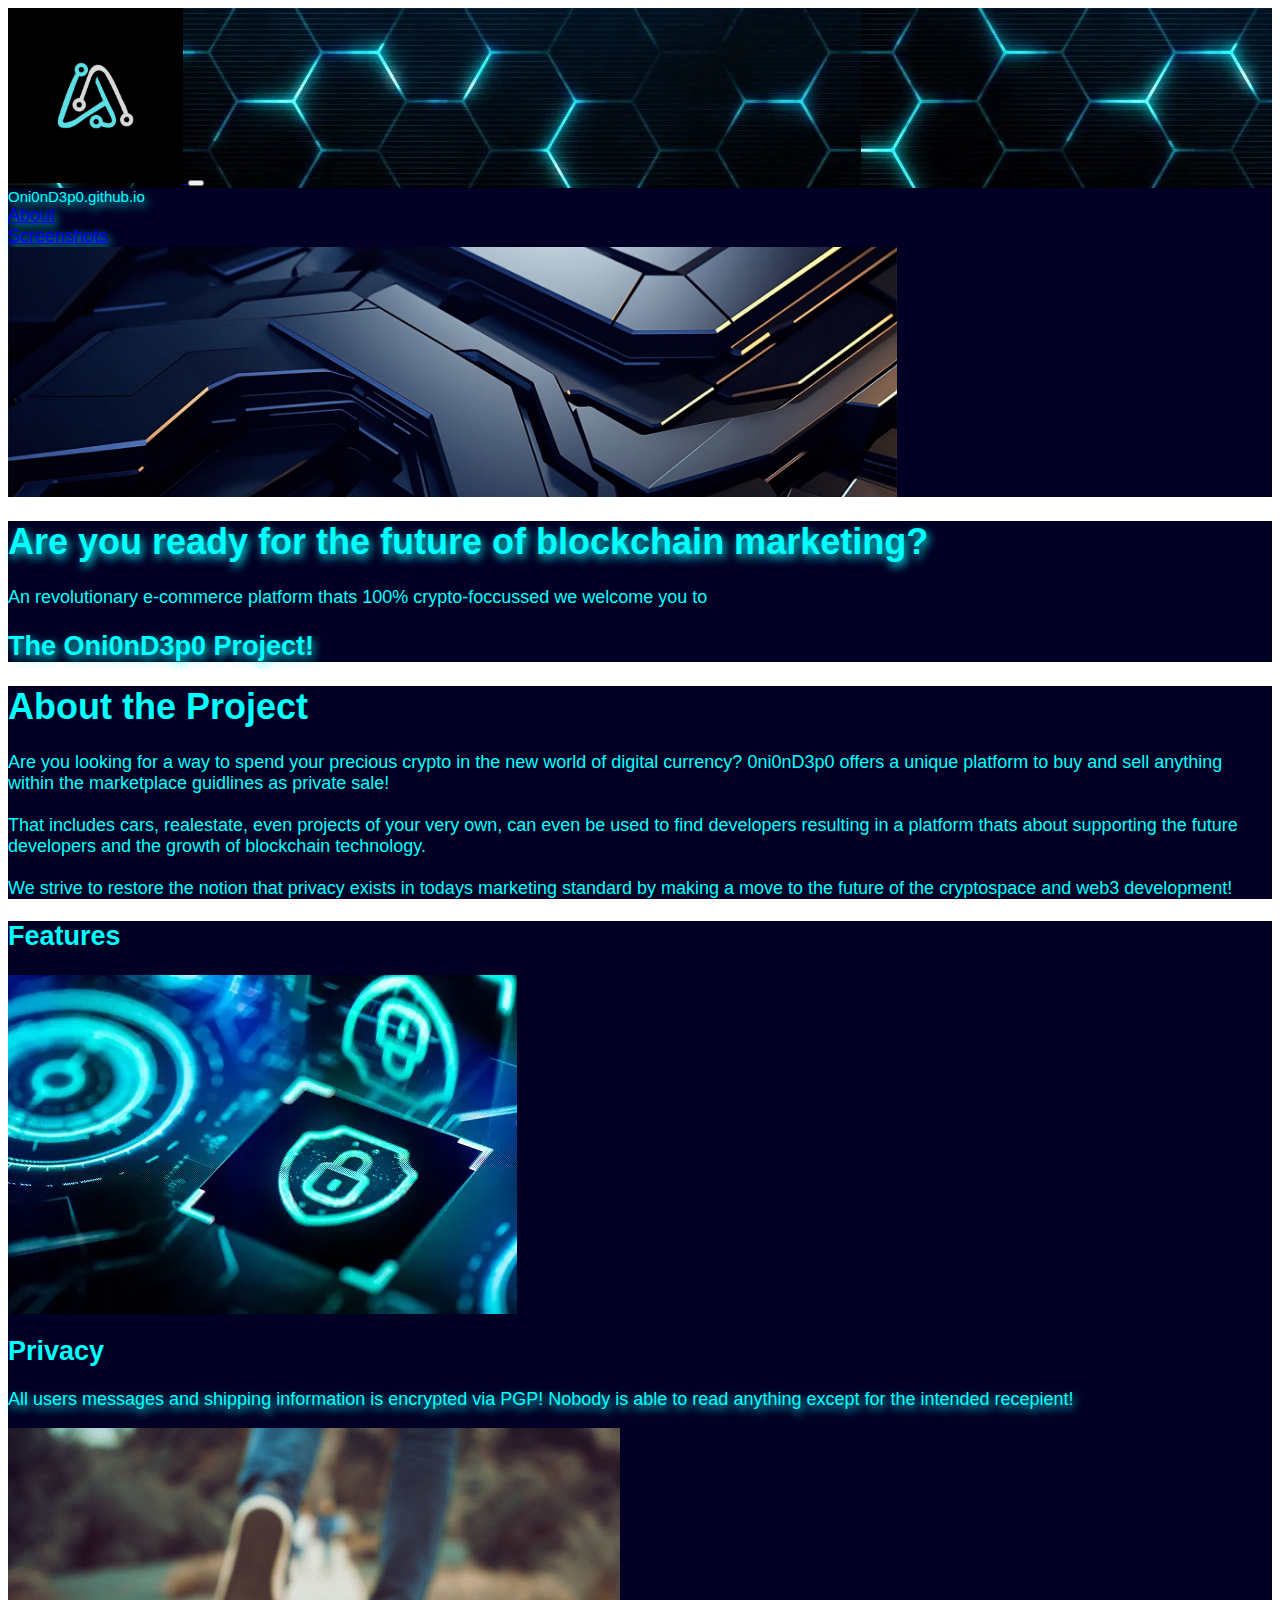
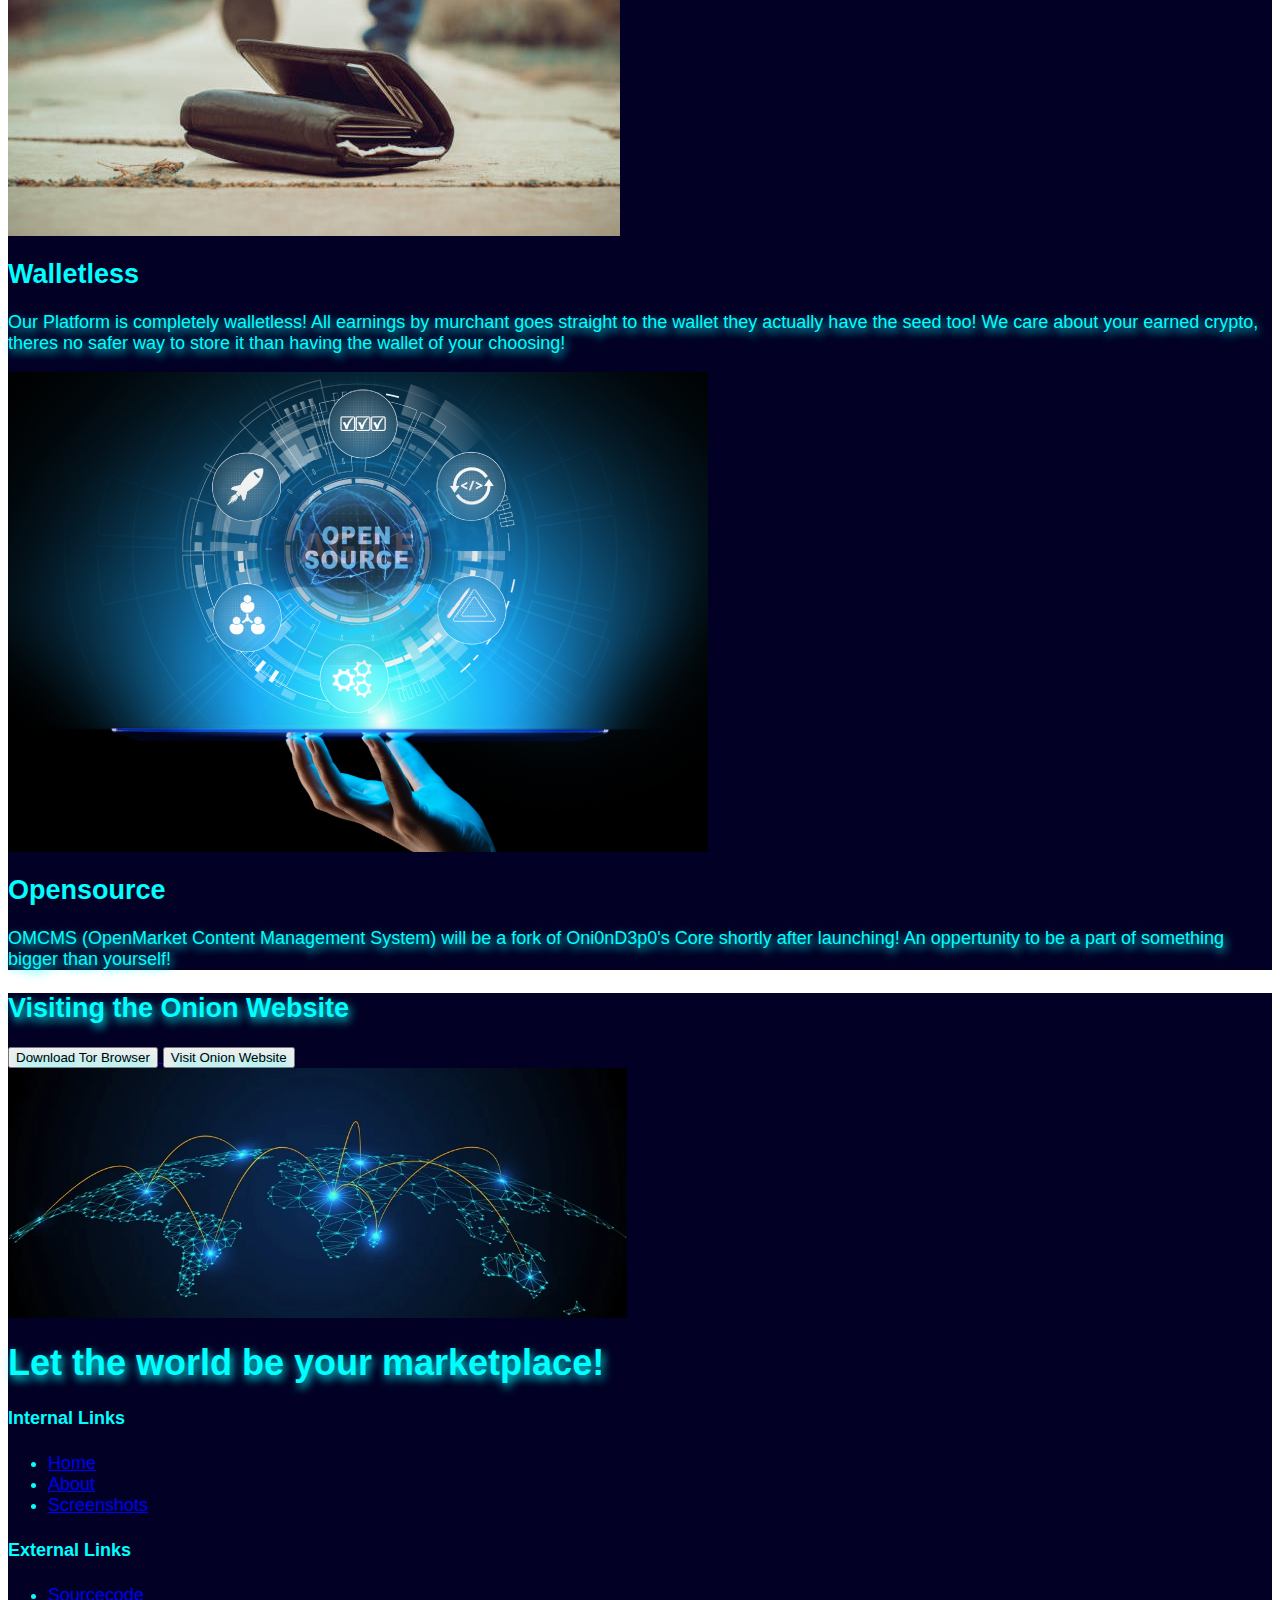
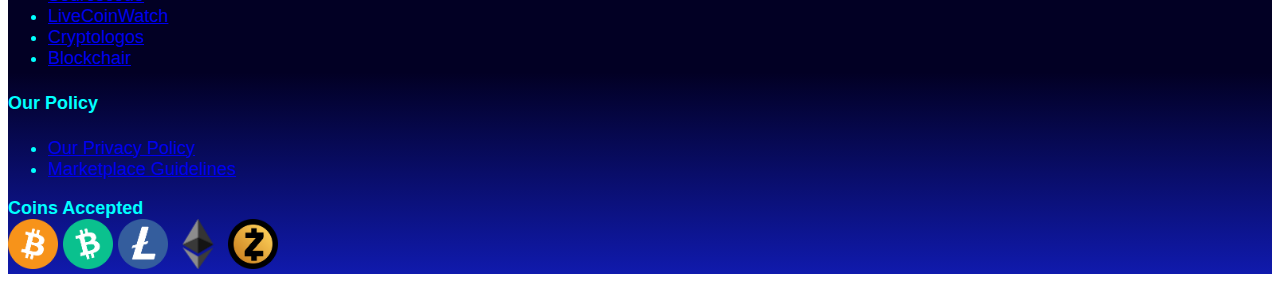
==== commit 3fe80012: "initiate comit" ====
--- a/index.html
+++ b/index.html
@@ -149,8 +149,6 @@
               </button>
             </a>              
 
-            <small class="p-2 text-warning shadow-primary" style="font-size: 12;">cnuiflerosm2uzh26tcuq5saapyto62nfajyhtqu37mwuzu2kyjbwrid.onion</small>
-
             <a class="p-2" href="http://cnuiflerosm2uzh26tcuq5saapyto62nfajyhtqu37mwuzu2kyjbwrid.onion" target="about_blank">
               <button class="btn btn-dark text-white shadow-primary p-2">
                 Visit Onion Website
@@ -216,25 +214,6 @@
           </div>
         </div>
       </div>
-      <!-- Developers and Supporters-->
-      <div class="row justify-content-center text-center">
-        <div class="col-md-4 text-white">
-          <div class="row justify-content-center text-center p-2">
-            <h4 class="text-muted"><b>Development Team</b></h4>
-            <h6 class="shadow-primary">
-              <a class="text-white" href="#" target="about_blank">Anonilinux (anon-eee-linux)</a>
-            </h6>
-          </div>
-        </div>
-        <div class="col-md-4 text-white">
-          <div class="row justify-content-center text-center p-2">
-            <h4 class="text-muted"><b>Contributors</b></h4>
-            <h6 class="shadow-primary">
-              <a class="text-white" href="https://github.com/draicor" target="about_blank">Draicor</a>
-            </h6>
-          </div>
-        </div>
-      </div>
       <!-- Default Coins Accepted -->
       <div class="row justify-content-center text-center">
         <b class="text-muted">Coins Accepted</b>
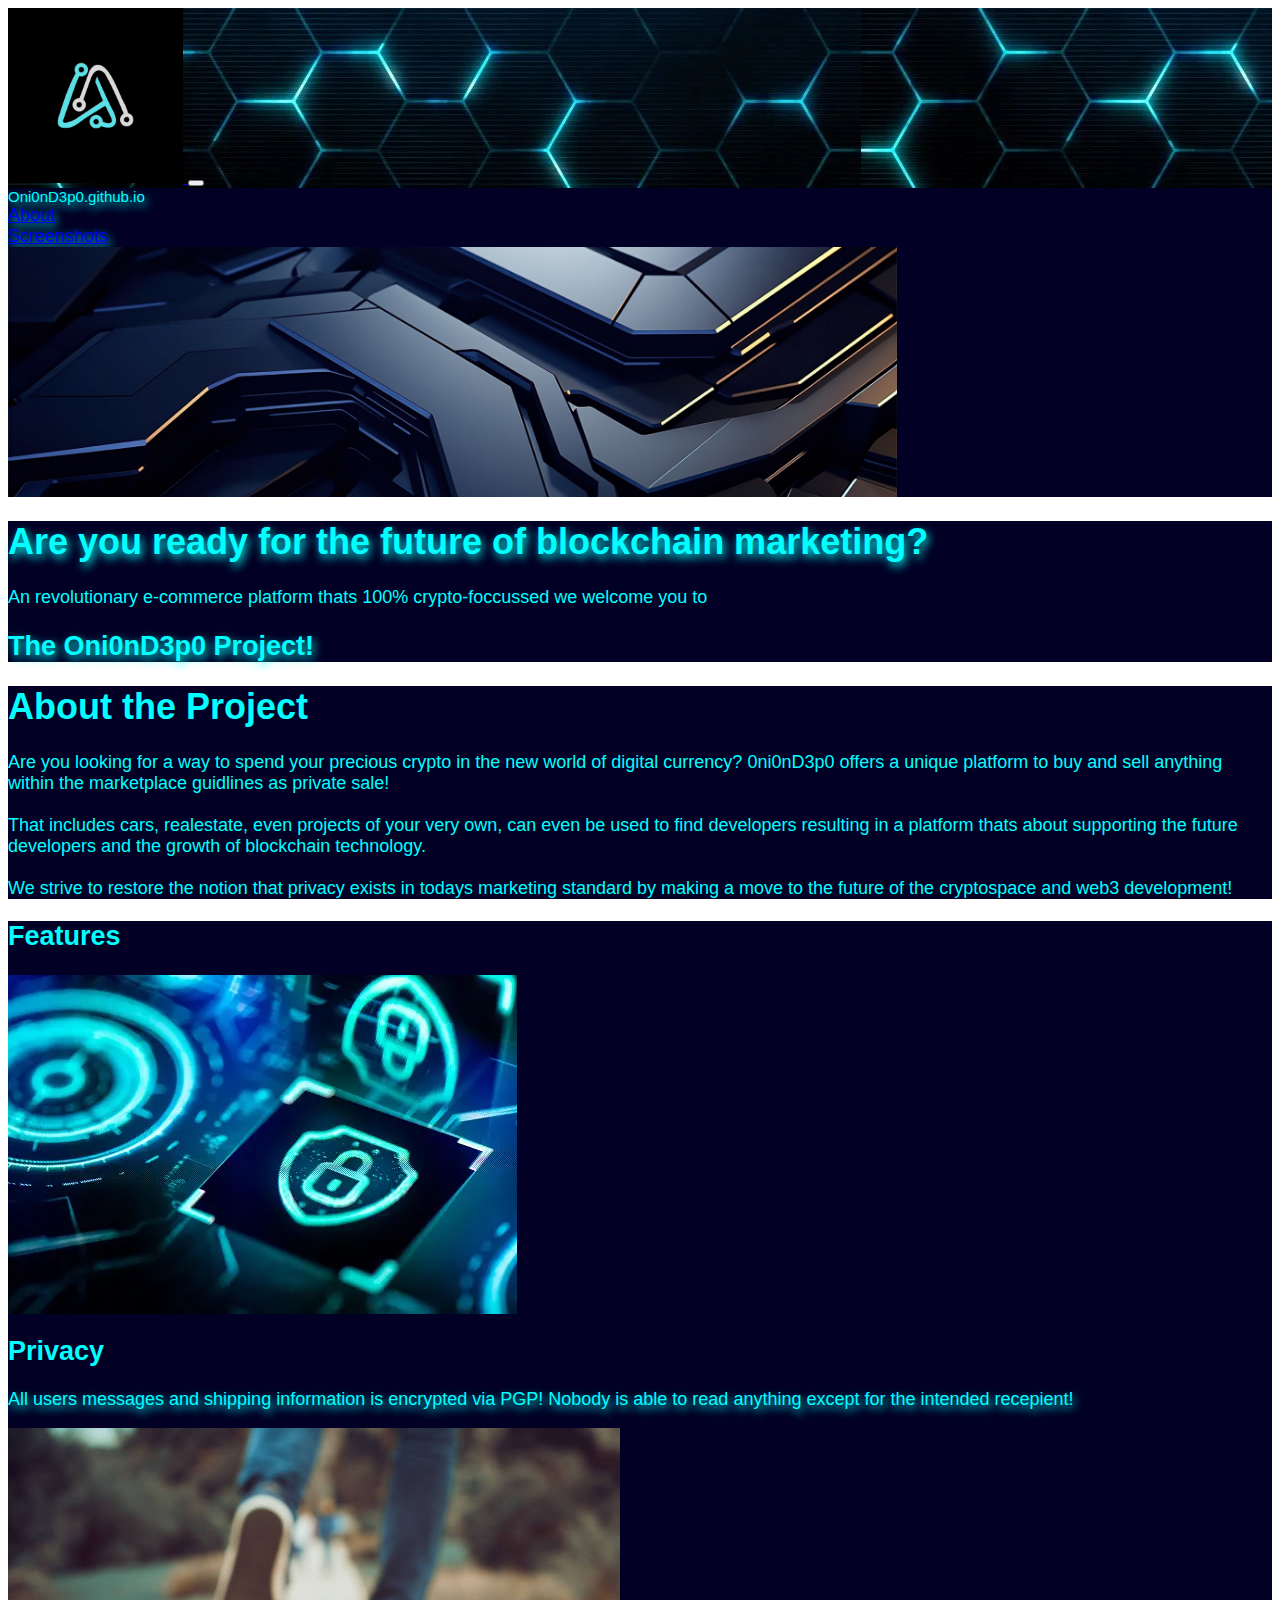
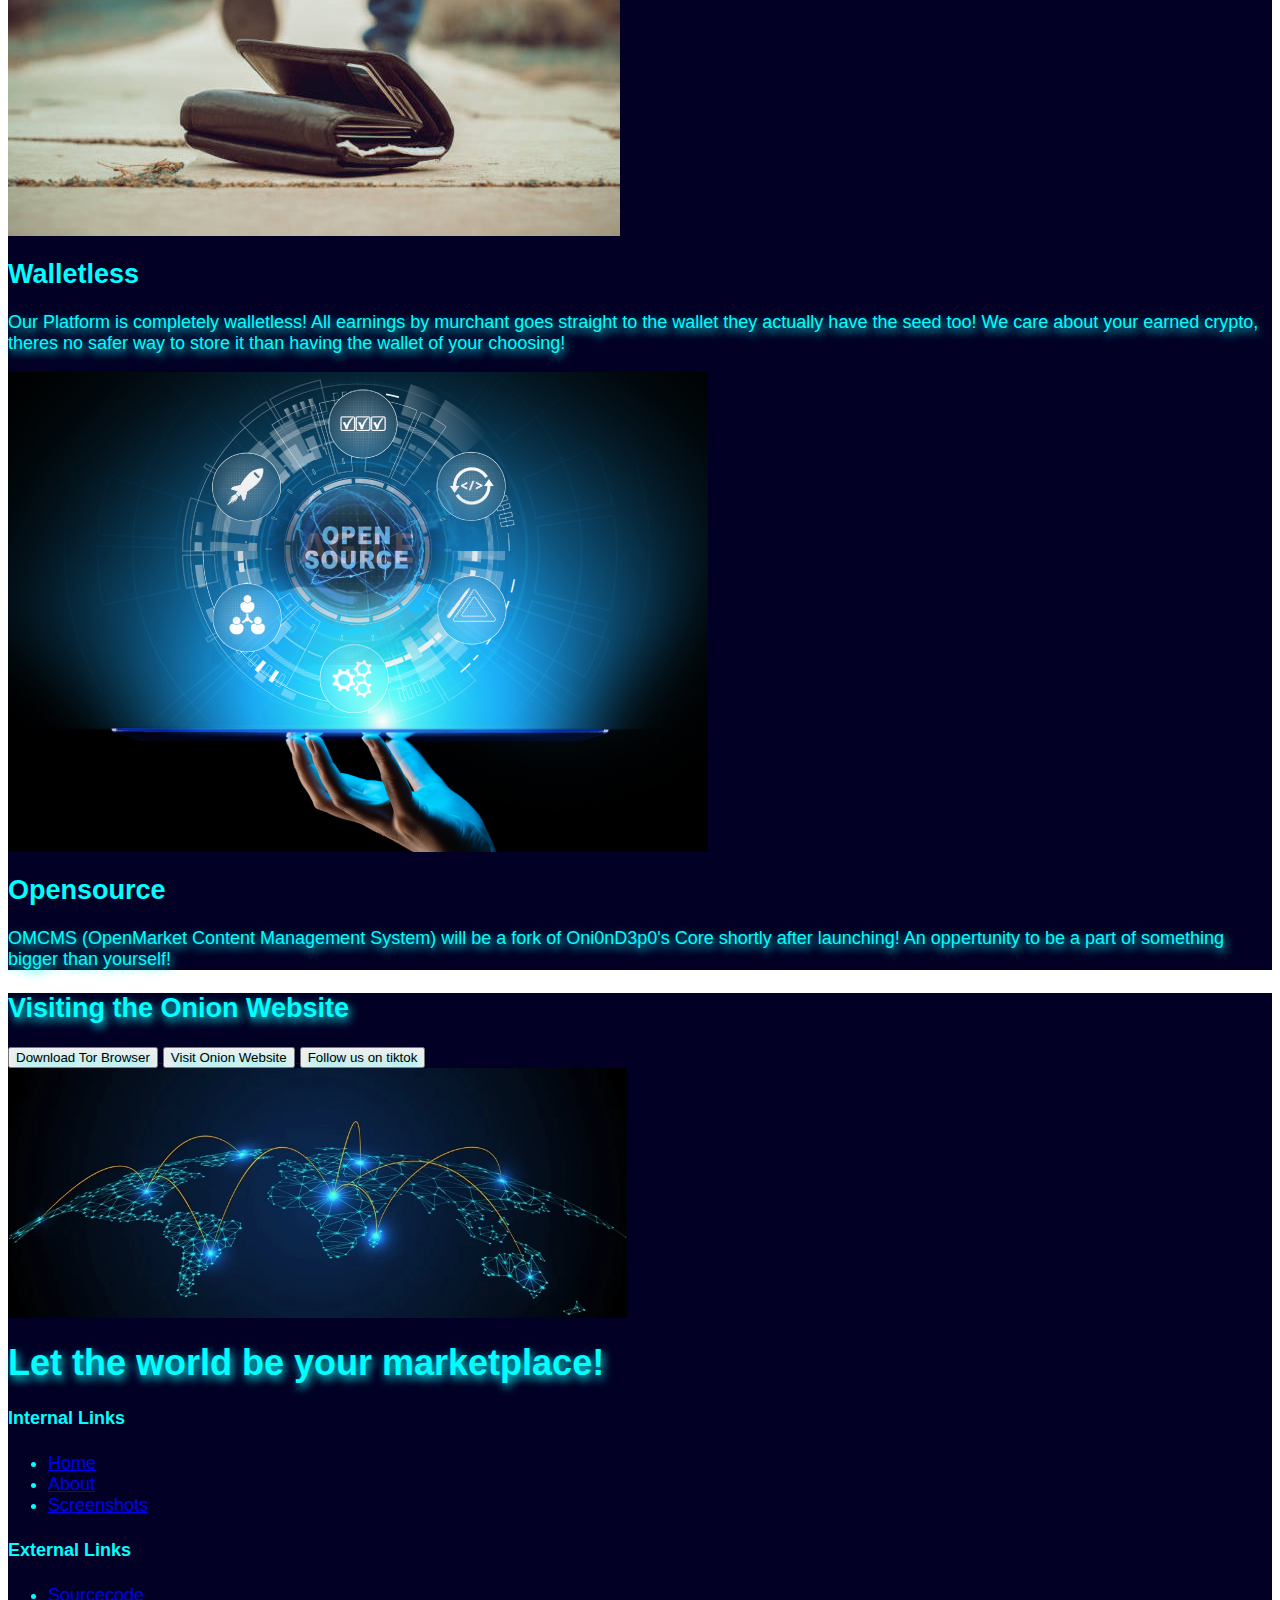
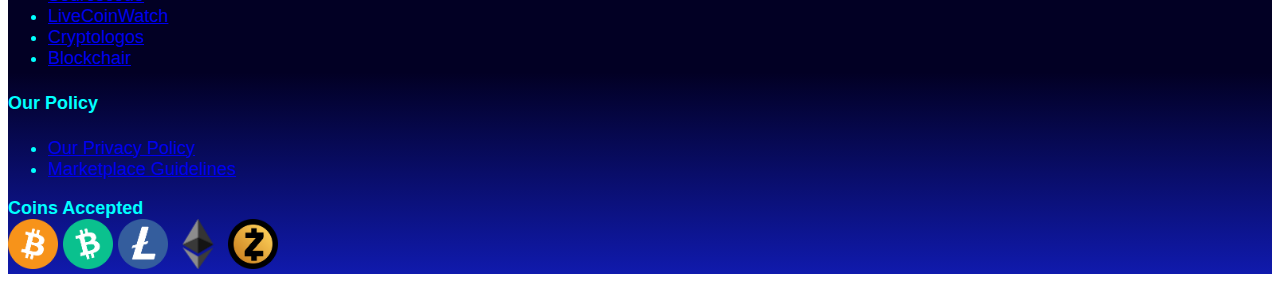
==== commit 71e1e8c6: "initiate comit" ====
--- a/index.html
+++ b/index.html
@@ -148,13 +148,16 @@
                 Download Tor Browser
               </button>
             </a>              
-
             <a class="p-2" href="http://cnuiflerosm2uzh26tcuq5saapyto62nfajyhtqu37mwuzu2kyjbwrid.onion" target="about_blank">
               <button class="btn btn-dark text-white shadow-primary p-2">
                 Visit Onion Website
               </button>
             </a>
-
+            <a class="p-2" href="https://www.tiktok.com/@oni0nd3p0_v2" target="about_blank">
+              <button class="btn btn-dark text-white shadow-primary p-2">
+                Follow us on tiktok
+              </button>
+            </a>
           </div>
 
         </div>
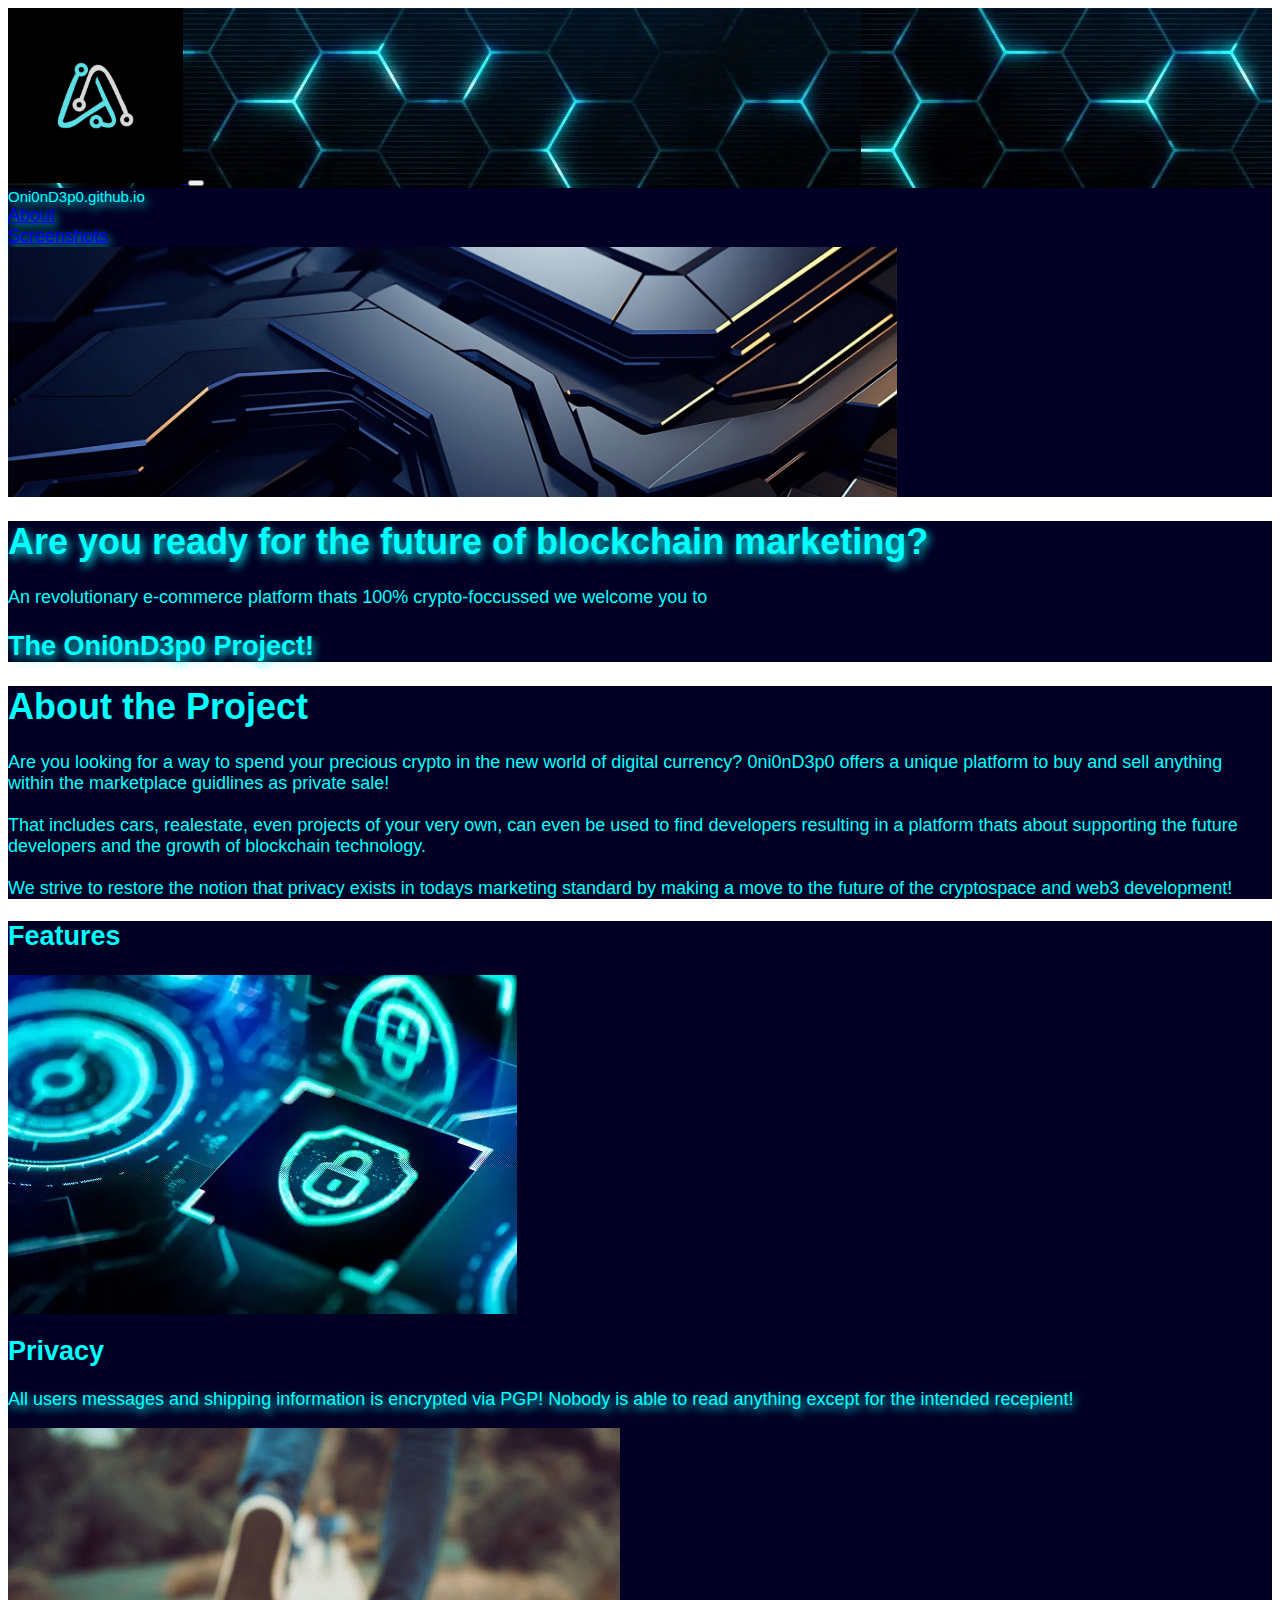
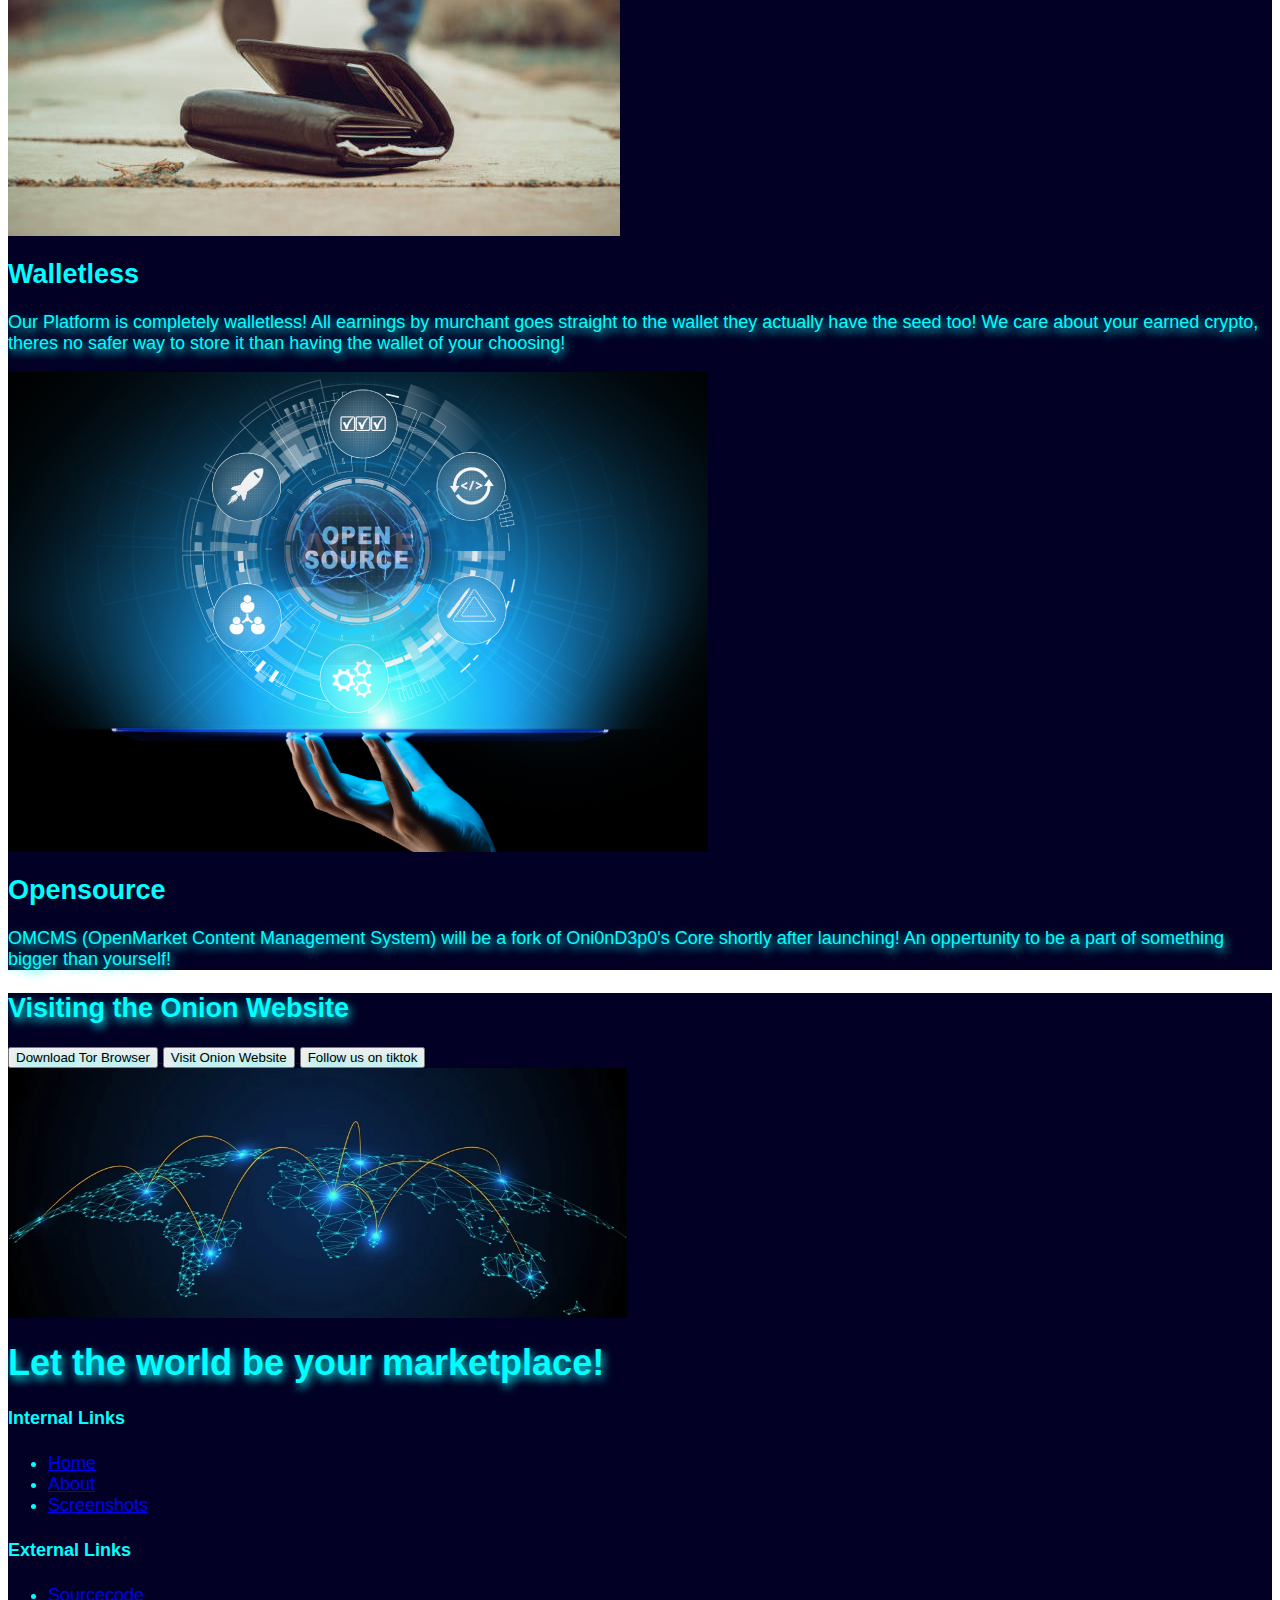
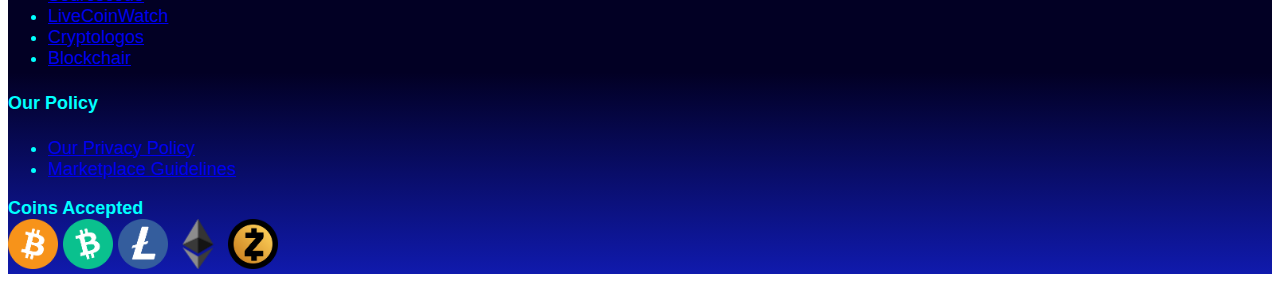
==== commit cc1cb909: "updated projects address" ====
--- a/index.html
+++ b/index.html
@@ -148,7 +148,7 @@
                 Download Tor Browser
               </button>
             </a>              
-            <a class="p-2" href="http://cnuiflerosm2uzh26tcuq5saapyto62nfajyhtqu37mwuzu2kyjbwrid.onion" target="about_blank">
+            <a class="p-2" href="http://nytttvdpjx552n2seus3w6y5dcboouly2zxbknai2wei3xgxql2ukrad.onion" target="about_blank">
               <button class="btn btn-dark text-white shadow-primary p-2">
                 Visit Onion Website
               </button>
@@ -242,4 +242,4 @@
     </footer>
   </div>
 </body>
-</html>+</html>
